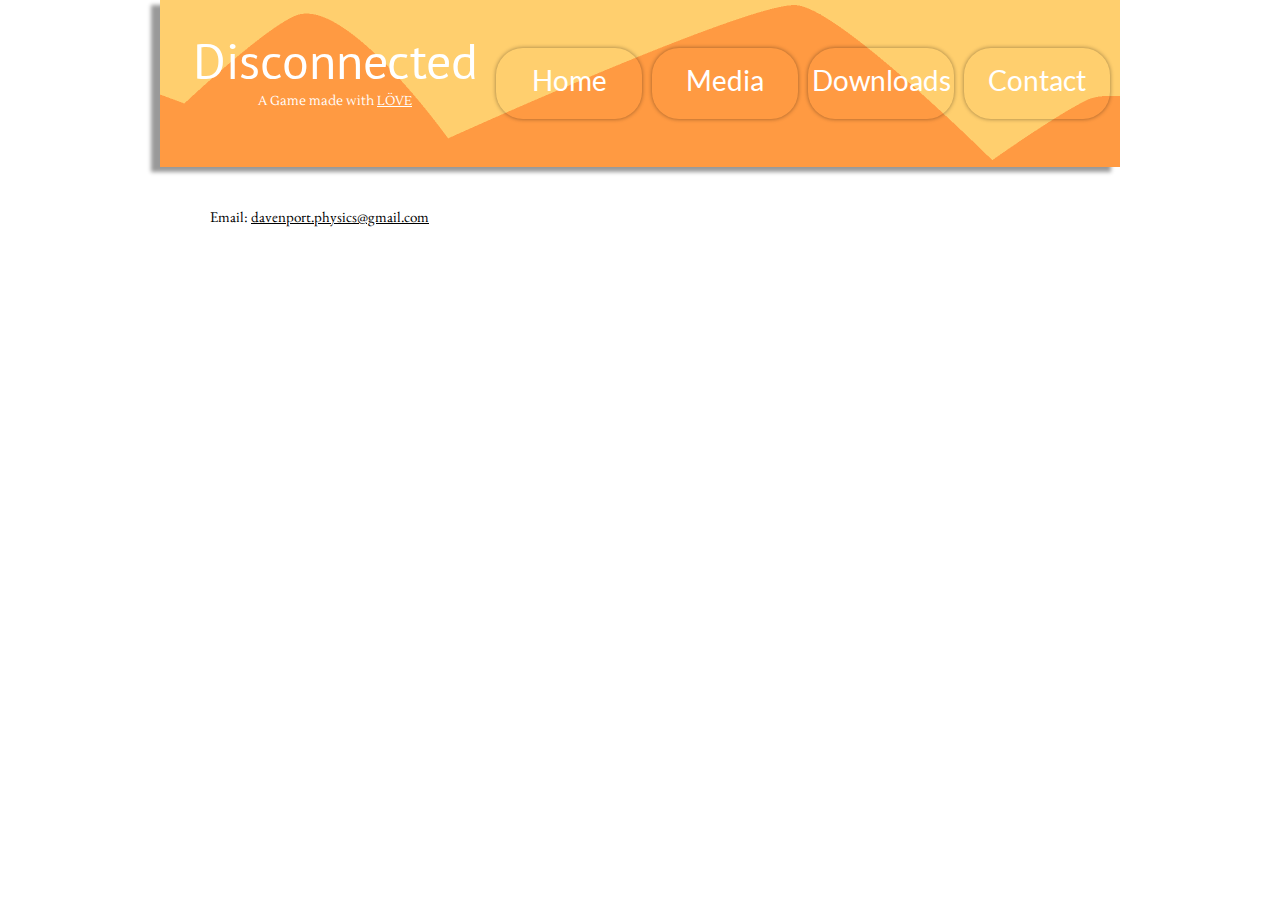
==== contact.html @ 0d212b39 "Added new page and contact information" ====
<!DOCTYPE html>
<html>
<head>
<meta charset="UTF-8">
<title>Contact</title>
<meta name="referrer" content="same-origin">
<meta name="viewport" content="width=960">
<style>@font-face{font-family:"PT Sans";src:url('css/PT_Sans-Web-Regular.woff2') format('woff2'),url('css/PT_Sans-Web-Regular.woff') format('woff');font-weight:400}@font-face{font-family:"Lustria";src:url('css/Lustria-Regular.woff2') format('woff2'),url('css/Lustria-Regular.woff') format('woff');font-weight:400}@font-face{font-family:"Lato";src:url('css/Lato-Regular.woff2') format('woff2'),url('css/Lato-Regular.woff') format('woff');font-weight:400}@font-face{font-family:"EB Garamond";src:url('css/EBGaramond-Regular.woff2') format('woff2'),url('css/EBGaramond-Regular.woff') format('woff');font-weight:400}body,div{font-size:0}p, span,h1,h2,h3,h4,h5,h6{margin:0;word-spacing:normal;word-wrap:break-word;-ms-word-wrap:break-word;pointer-events:auto}sup{font-size:inherit;vertical-align:baseline;position:relative;top:-0.4em}sub{font-size:inherit;vertical-align:baseline;position:relative;top:0.4em}ul{display:block;word-spacing:normal;word-wrap:break-word;list-style-type:none;padding:0;margin:0;-moz-padding-start:0;-khtml-padding-start:0;-webkit-padding-start:0;-o-padding-start:0;-padding-start:0;-webkit-margin-before:0;-webkit-margin-after:0}li{display:block}li p{-webkit-touch-callout:none;-webkit-user-select:none;-khtml-user-select::none;-moz-user-select:none;-ms-user-select:none;-o-user-select:none;user-select:none}form{display:inline-block}a{text-decoration:inherit;color:inherit;-webkit-tap-highlight-color:rgba(0,0,0,0)}textarea{resize:none}.shm-l{float:left;clear:left}.shm-r{float:right;clear:right}.whitespacefix{word-spacing:-1px}video:not(#vbk):not(.videoinline){width:100%;max-width:900px}video:-webkit-full-screen{max-width:100% !important}video:-moz-full-screen{max-width:100% !important}video:-ms-fullscreen{max-width:100% !important}video:fullscreen{max-width:100% !important}.player1.fullscreen1-active video{max-width:100% !important}html{font-family:sans-serif;-ms-text-size-adjust:100%;-webkit-text-size-adjust:100%}body{margin:0}audio,video{display:inline-block;vertical-align:baseline}audio:not([controls]){display:none;height:0}[hidden],template{display:none}a{background:0 0}a:active,a:hover{outline:0}b,strong{font-weight:700}dfn{font-style:italic}h1,h2,h3,h4,h5,h6{font-size:1em;line-height:1;margin:0em 0}img{border:0}svg:not(:root){overflow:hidden}button,input,optgroup,select,textarea{color:inherit;font:inherit;margin:0}button{overflow:visible}button,select{text-transform:none}button,html input[type=button],input[type=submit]{-webkit-appearance:button;cursor:pointer;box-sizing:border-box;white-space: normal}input[type=text],input[type=password],textarea{-webkit-appearance:none;appearance: none;box-sizing:border-box}button[disabled],html input[disabled]{cursor:default}button::-moz-focus-inner,input::-moz-focus-inner{border:0;padding:0}input{line-height:normal}input[type=checkbox],input[type=radio]{box-sizing:border-box;padding:0}input[type=number]::-webkit-inner-spin-button,input[type=number]::-webkit-outer-spin-button{height:auto}input[type=search]{-webkit-appearance:textfield;-moz-box-sizing:content-box;-webkit-box-sizing:content-box;box-sizing:content-box}input[type=search]::-webkit-search-cancel-button,input[type=search]::-webkit-search-decoration{-webkit-appearance:none}textarea{overflow:auto;box-sizing:border-box;border-color:#ddd}optgroup{font-weight:700}table{border-collapse:collapse;border-spacing:0}td,th{padding:0}
html { -webkit-font-smoothing: antialiased; -moz-osx-font-smoothing: grayscale; }.menu-content{cursor:pointer;position:relative}li{-webkit-tap-highlight-color:rgba(0,0,0,0)}
#b{background-color:#fff}.ps28{position:relative;margin-top:0}.v16{display:block;*display:block;zoom:1;vertical-align:top}.s37{pointer-events:none;min-width:960px;width:960px;margin-left:auto;margin-right:auto}.v17{display:inline-block;*display:inline;zoom:1;vertical-align:top}.ps29{position:relative;margin-left:0;margin-top:0}.s38{min-width:960px;width:960px;min-height:167px}.c24{z-index:1;border:0;background-image:url(images/background-960.png);background-color:#404040;background-repeat:no-repeat;background-position:50% 50%;background-size:960px 167px;background-clip:padding-box;box-shadow:-9px 5px 4px rgba(0,0,0,.40)}.ps30{position:relative;margin-left:20px;margin-top:28px}.s39{min-width:930px;width:930px;min-height:130px}.v18{display:inline-block;*display:inline;zoom:1;vertical-align:top;overflow:hidden}.s40{min-width:310px;width:310px;min-height:130px;height:130px}.c26{z-index:2;pointer-events:auto}.p5{padding-top:0;text-indent:0;padding-bottom:0;padding-right:0;text-align:center}.f21{font-family:"PT Sans";font-size:50px;font-weight:400;font-style:normal;text-decoration:none;text-transform:none;color:#fff;background-color:initial;line-height:65px;letter-spacing:normal;text-shadow:none}.f22{font-family:Lustria;font-size:13px;font-weight:400;font-style:normal;text-decoration:none;text-transform:none;color:#fff;background-color:initial;line-height:16px;letter-spacing:normal;text-shadow:none}.f23{font-family:Lustria;font-size:13px;font-weight:400;font-style:normal;text-decoration:underline;text-transform:none;color:#fff;background-color:initial;line-height:16px;letter-spacing:normal;text-shadow:none}.v19{display:inline-block;*display:inline;zoom:1;vertical-align:top;overflow:visible}.ps31{position:relative;margin-left:6px;margin-top:20px}.s41{min-width:614px;width:614px;min-height:71px;height:71px}.c27{z-index:3;pointer-events:auto}.v20{display:inline-block;*display:inline-block;zoom:1;vertical-align:top}.m4{padding:0px 0px 0px 0px}.ml4{outline:0}.s42{min-width:146px;width:146px;min-height:71px;height:71px}.mcv4{display:inline-block}.s43{min-width:146px;width:146px;min-height:71px}.c28{pointer-events:none;border:0;-webkit-border-radius:27px;-moz-border-radius:27px;border-radius:27px;background-color:transparent;box-shadow:0 0 4px rgba(0,0,0,.40)}.ps32{position:relative;margin-left:0;margin-top:14px}.s44{min-width:146px;width:146px;min-height:42px;height:42px}.c29{pointer-events:auto}.f24{font-family:Lato;font-size:28px;font-weight:400;font-style:normal;text-decoration:none;text-transform:none;color:#fff;background-color:initial;line-height:37px;letter-spacing:normal;text-shadow:none}.ps33{position:relative;margin-left:10px;margin-top:0}.ps34{position:relative;margin-left:50px;margin-top:36px}.s45{min-width:600px;width:600px;min-height:54px;height:54px}.c30{z-index:4;pointer-events:auto}.p6{padding-top:0;padding-bottom:0;text-align:left;text-indent:0;padding-right:0}.f25{font-family:"EB Garamond";font-size:15px;font-weight:400;font-style:normal;text-decoration:none;text-transform:none;color:#000;background-color:initial;line-height:27px;letter-spacing:normal;text-shadow:none}.f26{font-family:"EB Garamond";font-size:15px;font-weight:400;font-style:normal;text-decoration:underline;text-transform:none;color:#000;background-color:initial;line-height:27px;letter-spacing:normal;text-shadow:none}.menu-device{background-color:rgb(0,0,0);display:none}@media (-webkit-min-device-pixel-ratio:2), (min-resolution:192dpi) {.c24{background-image:url(images/background-1920.png);background-size:960px 167px}}</style>
<link rel="shortcut icon" type="image/x-icon" href="favicon.ico">
<link rel="apple-touch-icon" sizes="180x180" href="apple-touch-icon.png">
<meta name="msapplication-TileImage" content="mstile-144x144.png">
<link rel="manifest" href="site.webmanifest">
<link as="style" onload="this.onload=null;this.rel='stylesheet'" rel="preload" href="css/site.20181105225024.css">
<noscript><link rel="stylesheet" href="css/site.20181105225024.css"></noscript>
<!--[if lte IE 7]>
<link rel="stylesheet" href="css/site.20181105225024-lteIE7.css" type="text/css">
<![endif]-->
<script>!function(e){var t=!1;try{t=e.document.createElement("link").relList.supports("preload")}catch(e){}if(!t)for(var n=e.document.getElementsByTagName("link"),l=0;l<n.length;l++){var a=n[l];"preload"===a.rel&&"style"===a.getAttribute("as")&&function(e){function t(){e.media="all"}e.addEventListener("load",t),setTimeout(function(){e.rel="stylesheet",e.media="nl x"}),setTimeout(t,3e3)}(a)}}(this);
</script>
</head>
<body id="b">
<div class="ps28 v16 s37">
<div class="v17 ps29 s38 c24">
<div class="v17 ps30 s39 c25">
<div class="v18 ps29 s40 c26">
<h1 class="p5 f21">Disconnected</h1>
<p class="p5 f22">A Game made with <span class="f23"><a target="_blank" href="https://love2d.org" rel="noopener">L&Ouml;VE</a></span></p>
</div>
<div class="v19 ps31 s41 c27">
<ul class="menu-dropdown v20 ps29 s41 m4" id="m1">
<li class="v17 ps29 s42 mit4">
<a class="ml4" href="./"><div class="menu-content mcv4"><div class="v17 ps29 s43 c28"><div class="v18 ps32 s44 c29"><p class="p5 f24">Home</p></div></div></div></a>
</li>
<li class="v17 ps33 s42 mit4">
<a class="ml4" href="media.html"><div class="menu-content mcv4"><div class="v17 ps29 s43 c28"><div class="v18 ps32 s44 c29"><p class="p5 f24">Media</p></div></div></div></a>
</li>
<li class="v17 ps33 s42 mit4">
<a class="ml4" href="downloads.html"><div class="menu-content mcv4"><div class="v17 ps29 s43 c28"><div class="v18 ps32 s44 c29"><p class="p5 f24">Downloads</p></div></div></div></a>
</li>
<li class="v17 ps33 s42 mit4">
<a class="ml4" href="#"><div class="menu-content mcv4"><div class="v17 ps29 s43 c28"><div class="v18 ps32 s44 c29"><p class="p5 f24">Contact</p></div></div></div></a>
</li>
</ul>
</div>
</div>
</div>
<div class="v18 ps34 s45 c30">
<p class="p6 f25">Email: <span class="f26"><a href="javascript:em1();">davenport.physics@gmail.com</a></span></p>
</div>
</div>
<script>!function(){var s=["js/jquery.js","js/jqueryui.js","js/menu.js","js/menu-dropdown-animations.min.js","js/menu-dropdown.20181105225024.js","js/contact.20181105225024.js"],n={},j=0,e=function(e){var o=new XMLHttpRequest;o.open("GET",s[e],!0),o.onload=function(){if(n[e]=o.responseText,6==++j)for(var t in s){var i=document.createElement("script");i.textContent=n[t],document.body.appendChild(i)}},o.send()};for(var o in s)e(o)}();
</script>
<script type="text/javascript">
var ver=RegExp(/Mozilla\/5\.0 \(Linux; .; Android ([\d.]+)/).exec(navigator.userAgent);if(ver&&parseFloat(ver[1])<5){document.getElementsByTagName('body')[0].className+=' whitespacefix';}
</script>
</body>
</html>
---- css/site.20181105225024.css ----
.menu-content{cursor:pointer;position:relative}li{-webkit-tap-highlight-color:rgba(0,0,0,0)}
@font-face{font-family:"PT Sans";src:url('PT_Sans-Web-Regular.woff2') format('woff2'),url('PT_Sans-Web-Regular.woff') format('woff');font-weight:400}@font-face{font-family:"Lustria";src:url('Lustria-Regular.woff2') format('woff2'),url('Lustria-Regular.woff') format('woff');font-weight:400}@font-face{font-family:"Lato";src:url('Lato-Regular.woff2') format('woff2'),url('Lato-Regular.woff') format('woff');font-weight:400}@font-face{font-family:"EB Garamond";src:url('EBGaramond-Regular.woff2') format('woff2'),url('EBGaramond-Regular.woff') format('woff');font-weight:400}.menu-device{background-color:rgb(0,0,0);display:none}.slick-slider { position: relative; display: block; box-sizing: border-box; -moz-box-sizing: border-box; -webkit-touch-callout: none; -webkit-user-select: none; -khtml-user-select: none; -moz-user-select: none; -ms-touch-action: pan-y; touch-action: pan-y; -ms-touch-action: none; -webkit-tap-highlight-color: transparent; }
.slick-list { position: relative; overflow: hidden; display: block; margin: 0; padding: 0; }
.slick-list:focus { outline: none; }
.slick-loading .slick-list { background: white url("ajax-loader.gif") center center no-repeat; }
.slick-list.dragging { cursor: pointer; cursor: hand; }
.slick-slider .slick-list, .slick-track, .slick-slide, .slick-slide img { -webkit-transform: translate(0, 0); -moz-transform: translate(0, 0); -ms-transform: translate(0, 0); -o-transform: translate(0, 0); transform: translate(0, 0); }
.slick-track { position: relative; left: 0; top: 0; display: block; zoom: 1; }
.slick-track:before, .slick-track:after { content: ""; display: table; }
.slick-track:after { clear: both; }
.slick-loading .slick-track { visibility: hidden; }
.slick-slide { float: left; height: 100%; min-height: 1px; display: none; }
.slick-slide img { display: block; }
.slick-slide.slick-loading img { display: none; }
.slick-slide.dragging img { pointer-events: none; }
.slick-initialized .slick-slide { display: block; visibility: visible !important; }
.slick-loading .slick-slide { visibility: hidden; }
.slick-vertical .slick-slide { display: block; height: auto; border: 1px solid transparent; }
@font-face { font-family: "slick"; src: url("slick.eot"); src: url("slick.eot?#iefix") format("embedded-opentype"), url("slick.woff") format("woff"), url("slick.ttf") format("truetype"), url("slick.svg#slick") format("svg"); font-weight: normal; font-style: normal; }
.slick-prev:before { content: "\2190"; }
.slick-next:before { content: "\2192"; }
.slick-prev, .slick-next { position: absolute; display: block; line-height: 0; font-size: 0; cursor: pointer; background: transparent; color: transparent; top: 50%; padding: 0; border: none; outline: none; visibility: visible !important; }
.slick-prev:hover, .slick-prev:focus, .slick-next:hover, .slick-next:focus { outline: none; background: transparent; color: transparent; }
.slick-prev:hover:before, .slick-prev:focus:before, .slick-next:hover:before, .slick-next:focus:before { opacity: 1; }
.slick-prev.slick-disabled:before, .slick-next.slick-disabled:before { opacity: 0.25; }
.slick-prev:before, .slick-next:before { font-family: "slick"; line-height: 1; -webkit-font-smoothing: antialiased; -moz-osx-font-smoothing: grayscale; }
.slick-dots { position: absolute; list-style: none; display: block; text-align: center; padding: 0; width: 100%; visibility: visible; }
.slick-dots li { position: relative; display: inline-block; padding: 0; cursor: pointer; }
.slick-dots li button:hover, .slick-dots li button:focus { outline: none; }
.slick-dots li button:hover:before, .slick-dots li button:focus:before { opacity: 1; }
.slick-dots li button { border: 0; background: transparent; display: block; outline: none; line-height: 0; font-size: 0; color: transparent; padding: 5px; cursor: pointer; }
.slick-dots li button:before { position: absolute; top: 0; left: 0; content: "\2022"; font-family: "slick"; text-align: center; color: black; opacity: 0.25; -webkit-font-smoothing: antialiased; -moz-osx-font-smoothing: grayscale; }
[dir="rtl"] .slick-slide {float: right;}
[dir="rtl"] .slick-next:before {content: "\2190";}
[dir="rtl"] .slick-prev:before {content: "\2192";}
.slider img { width: 100%; }
.menu-device{background-color:rgb(0,0,0);display:none}.menu-device{background-color:rgb(0,0,0);display:none}.menu-device{background-color:rgb(0,0,0);display:none}
---- css/site.20181105225024.css ----
.menu-content{cursor:pointer;position:relative}li{-webkit-tap-highlight-color:rgba(0,0,0,0)}
@font-face{font-family:"PT Sans";src:url('PT_Sans-Web-Regular.woff2') format('woff2'),url('PT_Sans-Web-Regular.woff') format('woff');font-weight:400}@font-face{font-family:"Lustria";src:url('Lustria-Regular.woff2') format('woff2'),url('Lustria-Regular.woff') format('woff');font-weight:400}@font-face{font-family:"Lato";src:url('Lato-Regular.woff2') format('woff2'),url('Lato-Regular.woff') format('woff');font-weight:400}@font-face{font-family:"EB Garamond";src:url('EBGaramond-Regular.woff2') format('woff2'),url('EBGaramond-Regular.woff') format('woff');font-weight:400}.menu-device{background-color:rgb(0,0,0);display:none}.slick-slider { position: relative; display: block; box-sizing: border-box; -moz-box-sizing: border-box; -webkit-touch-callout: none; -webkit-user-select: none; -khtml-user-select: none; -moz-user-select: none; -ms-touch-action: pan-y; touch-action: pan-y; -ms-touch-action: none; -webkit-tap-highlight-color: transparent; }
.slick-list { position: relative; overflow: hidden; display: block; margin: 0; padding: 0; }
.slick-list:focus { outline: none; }
.slick-loading .slick-list { background: white url("ajax-loader.gif") center center no-repeat; }
.slick-list.dragging { cursor: pointer; cursor: hand; }
.slick-slider .slick-list, .slick-track, .slick-slide, .slick-slide img { -webkit-transform: translate(0, 0); -moz-transform: translate(0, 0); -ms-transform: translate(0, 0); -o-transform: translate(0, 0); transform: translate(0, 0); }
.slick-track { position: relative; left: 0; top: 0; display: block; zoom: 1; }
.slick-track:before, .slick-track:after { content: ""; display: table; }
.slick-track:after { clear: both; }
.slick-loading .slick-track { visibility: hidden; }
.slick-slide { float: left; height: 100%; min-height: 1px; display: none; }
.slick-slide img { display: block; }
.slick-slide.slick-loading img { display: none; }
.slick-slide.dragging img { pointer-events: none; }
.slick-initialized .slick-slide { display: block; visibility: visible !important; }
.slick-loading .slick-slide { visibility: hidden; }
.slick-vertical .slick-slide { display: block; height: auto; border: 1px solid transparent; }
@font-face { font-family: "slick"; src: url("slick.eot"); src: url("slick.eot?#iefix") format("embedded-opentype"), url("slick.woff") format("woff"), url("slick.ttf") format("truetype"), url("slick.svg#slick") format("svg"); font-weight: normal; font-style: normal; }
.slick-prev:before { content: "\2190"; }
.slick-next:before { content: "\2192"; }
.slick-prev, .slick-next { position: absolute; display: block; line-height: 0; font-size: 0; cursor: pointer; background: transparent; color: transparent; top: 50%; padding: 0; border: none; outline: none; visibility: visible !important; }
.slick-prev:hover, .slick-prev:focus, .slick-next:hover, .slick-next:focus { outline: none; background: transparent; color: transparent; }
.slick-prev:hover:before, .slick-prev:focus:before, .slick-next:hover:before, .slick-next:focus:before { opacity: 1; }
.slick-prev.slick-disabled:before, .slick-next.slick-disabled:before { opacity: 0.25; }
.slick-prev:before, .slick-next:before { font-family: "slick"; line-height: 1; -webkit-font-smoothing: antialiased; -moz-osx-font-smoothing: grayscale; }
.slick-dots { position: absolute; list-style: none; display: block; text-align: center; padding: 0; width: 100%; visibility: visible; }
.slick-dots li { position: relative; display: inline-block; padding: 0; cursor: pointer; }
.slick-dots li button:hover, .slick-dots li button:focus { outline: none; }
.slick-dots li button:hover:before, .slick-dots li button:focus:before { opacity: 1; }
.slick-dots li button { border: 0; background: transparent; display: block; outline: none; line-height: 0; font-size: 0; color: transparent; padding: 5px; cursor: pointer; }
.slick-dots li button:before { position: absolute; top: 0; left: 0; content: "\2022"; font-family: "slick"; text-align: center; color: black; opacity: 0.25; -webkit-font-smoothing: antialiased; -moz-osx-font-smoothing: grayscale; }
[dir="rtl"] .slick-slide {float: right;}
[dir="rtl"] .slick-next:before {content: "\2190";}
[dir="rtl"] .slick-prev:before {content: "\2192";}
.slider img { width: 100%; }
.menu-device{background-color:rgb(0,0,0);display:none}.menu-device{background-color:rgb(0,0,0);display:none}.menu-device{background-color:rgb(0,0,0);display:none}
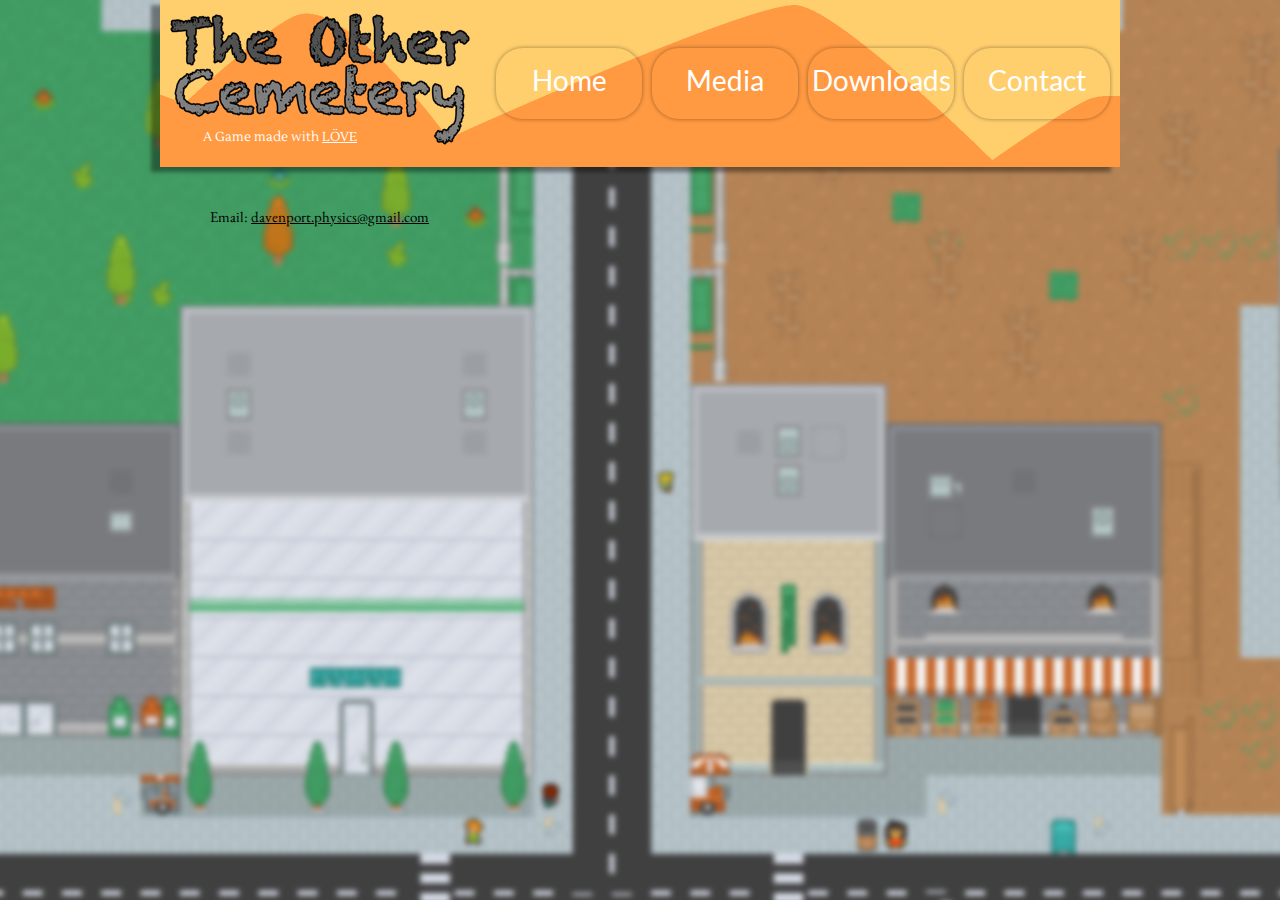
==== commit 966aab51: "New Revamp" ====
--- a/contact.html
+++ b/contact.html
@@ -4,53 +4,62 @@
 <meta charset="UTF-8">
 <title>Contact</title>
 <meta name="referrer" content="same-origin">
+<link rel="canonical" href="https://www.darksectorstudios.com/contact.html">
+<meta name="google-site-verification" content="8741e80587d06430">
 <meta name="viewport" content="width=960">
-<style>@font-face{font-family:"PT Sans";src:url('css/PT_Sans-Web-Regular.woff2') format('woff2'),url('css/PT_Sans-Web-Regular.woff') format('woff');font-weight:400}@font-face{font-family:"Lustria";src:url('css/Lustria-Regular.woff2') format('woff2'),url('css/Lustria-Regular.woff') format('woff');font-weight:400}@font-face{font-family:"Lato";src:url('css/Lato-Regular.woff2') format('woff2'),url('css/Lato-Regular.woff') format('woff');font-weight:400}@font-face{font-family:"EB Garamond";src:url('css/EBGaramond-Regular.woff2') format('woff2'),url('css/EBGaramond-Regular.woff') format('woff');font-weight:400}body,div{font-size:0}p, span,h1,h2,h3,h4,h5,h6{margin:0;word-spacing:normal;word-wrap:break-word;-ms-word-wrap:break-word;pointer-events:auto}sup{font-size:inherit;vertical-align:baseline;position:relative;top:-0.4em}sub{font-size:inherit;vertical-align:baseline;position:relative;top:0.4em}ul{display:block;word-spacing:normal;word-wrap:break-word;list-style-type:none;padding:0;margin:0;-moz-padding-start:0;-khtml-padding-start:0;-webkit-padding-start:0;-o-padding-start:0;-padding-start:0;-webkit-margin-before:0;-webkit-margin-after:0}li{display:block}li p{-webkit-touch-callout:none;-webkit-user-select:none;-khtml-user-select::none;-moz-user-select:none;-ms-user-select:none;-o-user-select:none;user-select:none}form{display:inline-block}a{text-decoration:inherit;color:inherit;-webkit-tap-highlight-color:rgba(0,0,0,0)}textarea{resize:none}.shm-l{float:left;clear:left}.shm-r{float:right;clear:right}.whitespacefix{word-spacing:-1px}video:not(#vbk):not(.videoinline){width:100%;max-width:900px}video:-webkit-full-screen{max-width:100% !important}video:-moz-full-screen{max-width:100% !important}video:-ms-fullscreen{max-width:100% !important}video:fullscreen{max-width:100% !important}.player1.fullscreen1-active video{max-width:100% !important}html{font-family:sans-serif;-ms-text-size-adjust:100%;-webkit-text-size-adjust:100%}body{margin:0}audio,video{display:inline-block;vertical-align:baseline}audio:not([controls]){display:none;height:0}[hidden],template{display:none}a{background:0 0}a:active,a:hover{outline:0}b,strong{font-weight:700}dfn{font-style:italic}h1,h2,h3,h4,h5,h6{font-size:1em;line-height:1;margin:0em 0}img{border:0}svg:not(:root){overflow:hidden}button,input,optgroup,select,textarea{color:inherit;font:inherit;margin:0}button{overflow:visible}button,select{text-transform:none}button,html input[type=button],input[type=submit]{-webkit-appearance:button;cursor:pointer;box-sizing:border-box;white-space: normal}input[type=text],input[type=password],textarea{-webkit-appearance:none;appearance: none;box-sizing:border-box}button[disabled],html input[disabled]{cursor:default}button::-moz-focus-inner,input::-moz-focus-inner{border:0;padding:0}input{line-height:normal}input[type=checkbox],input[type=radio]{box-sizing:border-box;padding:0}input[type=number]::-webkit-inner-spin-button,input[type=number]::-webkit-outer-spin-button{height:auto}input[type=search]{-webkit-appearance:textfield;-moz-box-sizing:content-box;-webkit-box-sizing:content-box;box-sizing:content-box}input[type=search]::-webkit-search-cancel-button,input[type=search]::-webkit-search-decoration{-webkit-appearance:none}textarea{overflow:auto;box-sizing:border-box;border-color:#ddd}optgroup{font-weight:700}table{border-collapse:collapse;border-spacing:0}td,th{padding:0}
+<style>@font-face{font-family:"Lustria";src:url('css/Lustria-Regular.woff2') format('woff2'),url('css/Lustria-Regular.woff') format('woff');font-weight:400}@font-face{font-family:"Lato";src:url('css/Lato-Regular.woff2') format('woff2'),url('css/Lato-Regular.woff') format('woff');font-weight:400}@font-face{font-family:"EB Garamond";src:url('css/EBGaramond-Regular.woff2') format('woff2'),url('css/EBGaramond-Regular.woff') format('woff');font-weight:400}body,div{font-size:0}p, span,h1,h2,h3,h4,h5,h6{margin:0;word-spacing:normal;word-wrap:break-word;-ms-word-wrap:break-word;pointer-events:auto}sup{font-size:inherit;vertical-align:baseline;position:relative;top:-0.4em}sub{font-size:inherit;vertical-align:baseline;position:relative;top:0.4em}ul{display:block;word-spacing:normal;word-wrap:break-word;list-style-type:none;padding:0;margin:0;-moz-padding-start:0;-khtml-padding-start:0;-webkit-padding-start:0;-o-padding-start:0;-padding-start:0;-webkit-margin-before:0;-webkit-margin-after:0}li{display:block}li p{-webkit-touch-callout:none;-webkit-user-select:none;-khtml-user-select::none;-moz-user-select:none;-ms-user-select:none;-o-user-select:none;user-select:none}form{display:inline-block}a{text-decoration:inherit;color:inherit;-webkit-tap-highlight-color:rgba(0,0,0,0)}textarea{resize:none}.shm-l{float:left;clear:left}.shm-r{float:right;clear:right}.whitespacefix{word-spacing:-1px}video:not(#vbk):not(.videoinline){width:100%;max-width:900px}video:-webkit-full-screen{max-width:100% !important}video:-moz-full-screen{max-width:100% !important}video:-ms-fullscreen{max-width:100% !important}video:fullscreen{max-width:100% !important}.player1.fullscreen1-active video{max-width:100% !important}html{font-family:sans-serif;-ms-text-size-adjust:100%;-webkit-text-size-adjust:100%}body{margin:0}audio,video{display:inline-block;vertical-align:baseline}audio:not([controls]){display:none;height:0}[hidden],template{display:none}a{background:0 0}a:active,a:hover{outline:0}b,strong{font-weight:700}dfn{font-style:italic}h1,h2,h3,h4,h5,h6{font-size:1em;line-height:1;margin:0em 0}img{border:0}svg:not(:root){overflow:hidden}button,input,optgroup,select,textarea{color:inherit;font:inherit;margin:0}button{overflow:visible}button,select{text-transform:none}button,html input[type=button],input[type=submit]{-webkit-appearance:button;cursor:pointer;box-sizing:border-box;white-space: normal}input[type=text],input[type=password],textarea{-webkit-appearance:none;appearance: none;box-sizing:border-box}button[disabled],html input[disabled]{cursor:default}button::-moz-focus-inner,input::-moz-focus-inner{border:0;padding:0}input{line-height:normal}input[type=checkbox],input[type=radio]{box-sizing:border-box;padding:0}input[type=number]::-webkit-inner-spin-button,input[type=number]::-webkit-outer-spin-button{height:auto}input[type=search]{-webkit-appearance:textfield;-moz-box-sizing:content-box;-webkit-box-sizing:content-box;box-sizing:content-box}input[type=search]::-webkit-search-cancel-button,input[type=search]::-webkit-search-decoration{-webkit-appearance:none}textarea{overflow:auto;box-sizing:border-box;border-color:#ddd}optgroup{font-weight:700}table{border-collapse:collapse;border-spacing:0}td,th{padding:0}
 html { -webkit-font-smoothing: antialiased; -moz-osx-font-smoothing: grayscale; }.menu-content{cursor:pointer;position:relative}li{-webkit-tap-highlight-color:rgba(0,0,0,0)}
-#b{background-color:#fff}.ps28{position:relative;margin-top:0}.v16{display:block;*display:block;zoom:1;vertical-align:top}.s37{pointer-events:none;min-width:960px;width:960px;margin-left:auto;margin-right:auto}.v17{display:inline-block;*display:inline;zoom:1;vertical-align:top}.ps29{position:relative;margin-left:0;margin-top:0}.s38{min-width:960px;width:960px;min-height:167px}.c24{z-index:1;border:0;background-image:url(images/background-960.png);background-color:#404040;background-repeat:no-repeat;background-position:50% 50%;background-size:960px 167px;background-clip:padding-box;box-shadow:-9px 5px 4px rgba(0,0,0,.40)}.ps30{position:relative;margin-left:20px;margin-top:28px}.s39{min-width:930px;width:930px;min-height:130px}.v18{display:inline-block;*display:inline;zoom:1;vertical-align:top;overflow:hidden}.s40{min-width:310px;width:310px;min-height:130px;height:130px}.c26{z-index:2;pointer-events:auto}.p5{padding-top:0;text-indent:0;padding-bottom:0;padding-right:0;text-align:center}.f21{font-family:"PT Sans";font-size:50px;font-weight:400;font-style:normal;text-decoration:none;text-transform:none;color:#fff;background-color:initial;line-height:65px;letter-spacing:normal;text-shadow:none}.f22{font-family:Lustria;font-size:13px;font-weight:400;font-style:normal;text-decoration:none;text-transform:none;color:#fff;background-color:initial;line-height:16px;letter-spacing:normal;text-shadow:none}.f23{font-family:Lustria;font-size:13px;font-weight:400;font-style:normal;text-decoration:underline;text-transform:none;color:#fff;background-color:initial;line-height:16px;letter-spacing:normal;text-shadow:none}.v19{display:inline-block;*display:inline;zoom:1;vertical-align:top;overflow:visible}.ps31{position:relative;margin-left:6px;margin-top:20px}.s41{min-width:614px;width:614px;min-height:71px;height:71px}.c27{z-index:3;pointer-events:auto}.v20{display:inline-block;*display:inline-block;zoom:1;vertical-align:top}.m4{padding:0px 0px 0px 0px}.ml4{outline:0}.s42{min-width:146px;width:146px;min-height:71px;height:71px}.mcv4{display:inline-block}.s43{min-width:146px;width:146px;min-height:71px}.c28{pointer-events:none;border:0;-webkit-border-radius:27px;-moz-border-radius:27px;border-radius:27px;background-color:transparent;box-shadow:0 0 4px rgba(0,0,0,.40)}.ps32{position:relative;margin-left:0;margin-top:14px}.s44{min-width:146px;width:146px;min-height:42px;height:42px}.c29{pointer-events:auto}.f24{font-family:Lato;font-size:28px;font-weight:400;font-style:normal;text-decoration:none;text-transform:none;color:#fff;background-color:initial;line-height:37px;letter-spacing:normal;text-shadow:none}.ps33{position:relative;margin-left:10px;margin-top:0}.ps34{position:relative;margin-left:50px;margin-top:36px}.s45{min-width:600px;width:600px;min-height:54px;height:54px}.c30{z-index:4;pointer-events:auto}.p6{padding-top:0;padding-bottom:0;text-align:left;text-indent:0;padding-right:0}.f25{font-family:"EB Garamond";font-size:15px;font-weight:400;font-style:normal;text-decoration:none;text-transform:none;color:#000;background-color:initial;line-height:27px;letter-spacing:normal;text-shadow:none}.f26{font-family:"EB Garamond";font-size:15px;font-weight:400;font-style:normal;text-decoration:underline;text-transform:none;color:#000;background-color:initial;line-height:27px;letter-spacing:normal;text-shadow:none}.menu-device{background-color:rgb(0,0,0);display:none}@media (-webkit-min-device-pixel-ratio:2), (min-resolution:192dpi) {.c24{background-image:url(images/background-1920.png);background-size:960px 167px}}</style>
+#b{background-color:#fff;background:#fff url(images/background-notext.png) repeat center top;background-attachment:fixed}.ps28{position:relative;margin-top:0}.v16{display:block;*display:block;zoom:1;vertical-align:top}.s42{pointer-events:none;min-width:960px;width:960px;margin-left:auto;margin-right:auto}.v17{display:inline-block;*display:inline;zoom:1;vertical-align:top}.ps29{position:relative;margin-left:0;margin-top:0}.s43{min-width:960px;width:960px;min-height:167px}.c27{z-index:1;border:0;background-image:url(images/background-960.png);background-color:#404040;background-repeat:no-repeat;background-position:50% 50%;background-size:960px 167px;background-clip:padding-box;box-shadow:-9px 5px 4px rgba(0,0,0,.40)}.ps30{position:relative;margin-left:10px;margin-top:0}.s44{min-width:940px;width:940px;min-height:157px}.s45{min-width:300px;width:300px;min-height:157px}.w4{line-height:0}.s46{min-width:300px;width:300px;min-height:157px;height:157px}.c29{z-index:4;pointer-events:auto}.i7{position:absolute;left:0;width:300px;height:132px;top:13px;border:0}.i8{left:0;width:300px;height:132px;top:13px;display:inline-block}.v18{display:inline-block;*display:inline;zoom:1;vertical-align:top;overflow:hidden}.ps31{position:relative;margin-left:0;margin-top:-28px}.s47{min-width:220px;width:220px;min-height:28px;height:28px}.c30{z-index:2;pointer-events:auto}.p5{padding-top:0;padding-bottom:0;text-align:center;text-indent:0;padding-right:0}.f18{font-family:Lustria;font-size:13px;font-weight:400;font-style:normal;text-decoration:none;text-transform:none;color:#fff;background-color:initial;line-height:16px;letter-spacing:normal;text-shadow:none}.f19{font-family:Lustria;font-size:13px;font-weight:400;font-style:normal;text-decoration:underline;text-transform:none;color:#fff;background-color:initial;line-height:16px;letter-spacing:normal;text-shadow:none}.v19{display:inline-block;*display:inline;zoom:1;vertical-align:top;overflow:visible}.ps32{position:relative;margin-left:26px;margin-top:48px}.s48{min-width:614px;width:614px;min-height:71px;height:71px}.c31{z-index:3;pointer-events:auto}.v20{display:inline-block;*display:inline-block;zoom:1;vertical-align:top}.m4{padding:0px 0px 0px 0px}.ml4{outline:0}.s49{min-width:146px;width:146px;min-height:71px;height:71px}.mcv4{display:inline-block}.s50{min-width:146px;width:146px;min-height:71px}.c32{pointer-events:none;border:0;-webkit-border-radius:27px;-moz-border-radius:27px;border-radius:27px;background-color:transparent;box-shadow:0 0 4px rgba(0,0,0,.40)}.ps33{position:relative;margin-left:0;margin-top:14px}.s51{min-width:146px;width:146px;min-height:42px;height:42px}.c33{pointer-events:auto}.f20{font-family:Lato;font-size:28px;font-weight:400;font-style:normal;text-decoration:none;text-transform:none;color:#fff;background-color:initial;line-height:37px;letter-spacing:normal;text-shadow:none}.ps34{position:relative;margin-left:50px;margin-top:36px}.s52{min-width:600px;width:600px;min-height:54px;height:54px}.c34{z-index:5;pointer-events:auto}.p6{padding-top:0;padding-bottom:0;text-align:left;text-indent:0;padding-right:0}.f21{font-family:"EB Garamond";font-size:15px;font-weight:400;font-style:normal;text-decoration:none;text-transform:none;color:#000;background-color:initial;line-height:27px;letter-spacing:normal;text-shadow:none}.f22{font-family:"EB Garamond";font-size:15px;font-weight:400;font-style:normal;text-decoration:underline;text-transform:none;color:#000;background-color:initial;line-height:27px;letter-spacing:normal;text-shadow:none}.menu-device{background-color:rgb(0,0,0);display:none}@media (-webkit-min-device-pixel-ratio:2), (min-resolution:192dpi) {.c27{background-image:url(images/background-1920.png);background-size:960px 167px}}</style>
 <link rel="shortcut icon" type="image/x-icon" href="favicon.ico">
 <link rel="apple-touch-icon" sizes="180x180" href="apple-touch-icon.png">
 <meta name="msapplication-TileImage" content="mstile-144x144.png">
 <link rel="manifest" href="site.webmanifest">
-<link as="style" onload="this.onload=null;this.rel='stylesheet'" rel="preload" href="css/site.20181105225024.css">
-<noscript><link rel="stylesheet" href="css/site.20181105225024.css"></noscript>
+<link as="style" onload="this.onload=null;this.rel='stylesheet'" rel="preload" href="css/site.20181117125553.css">
+<noscript><link rel="stylesheet" href="css/site.20181117125553.css"></noscript>
 <!--[if lte IE 7]>
-<link rel="stylesheet" href="css/site.20181105225024-lteIE7.css" type="text/css">
+<link rel="stylesheet" href="css/site.20181117125553-lteIE7.css" type="text/css">
 <![endif]-->
 <script>!function(e){var t=!1;try{t=e.document.createElement("link").relList.supports("preload")}catch(e){}if(!t)for(var n=e.document.getElementsByTagName("link"),l=0;l<n.length;l++){var a=n[l];"preload"===a.rel&&"style"===a.getAttribute("as")&&function(e){function t(){e.media="all"}e.addEventListener("load",t),setTimeout(function(){e.rel="stylesheet",e.media="nl x"}),setTimeout(t,3e3)}(a)}}(this);
 </script>
 </head>
 <body id="b">
-<div class="ps28 v16 s37">
-<div class="v17 ps29 s38 c24">
-<div class="v17 ps30 s39 c25">
-<div class="v18 ps29 s40 c26">
-<h1 class="p5 f21">Disconnected</h1>
-<p class="p5 f22">A Game made with <span class="f23"><a target="_blank" href="https://love2d.org" rel="noopener">L&Ouml;VE</a></span></p>
+<div class="ps28 v16 s42">
+<div class="v17 ps29 s43 c27">
+<div class="v17 ps30 s44 c28">
+<div class="v17 ps29 s45 w4">
+<div class="v17 ps29 s46 c29">
+<picture class="i8">
+<source srcset="images/startmenutext-300.png 1x, images/startmenutext-600.png 2x">
+<img src="images/startmenutext-300.png" alt="" class="js6 i7">
+</picture>
 </div>
-<div class="v19 ps31 s41 c27">
-<ul class="menu-dropdown v20 ps29 s41 m4" id="m1">
-<li class="v17 ps29 s42 mit4">
-<a class="ml4" href="./"><div class="menu-content mcv4"><div class="v17 ps29 s43 c28"><div class="v18 ps32 s44 c29"><p class="p5 f24">Home</p></div></div></div></a>
+<div class="v18 ps31 s47 c30">
+<p class="p5 f18">A Game made with <span class="f19"><a target="_blank" href="https://love2d.org" rel="noopener">L&Ouml;VE</a></span></p>
+</div>
+</div>
+<div class="v19 ps32 s48 c31">
+<ul class="menu-dropdown v20 ps29 s48 m4" id="m1">
+<li class="v17 ps29 s49 mit4">
+<a class="ml4" href="./"><div class="menu-content mcv4"><div class="v17 ps29 s50 c32"><div class="v18 ps33 s51 c33"><p class="p5 f20">Home</p></div></div></div></a>
 </li>
-<li class="v17 ps33 s42 mit4">
-<a class="ml4" href="media.html"><div class="menu-content mcv4"><div class="v17 ps29 s43 c28"><div class="v18 ps32 s44 c29"><p class="p5 f24">Media</p></div></div></div></a>
+<li class="v17 ps30 s49 mit4">
+<a class="ml4" href="media.html"><div class="menu-content mcv4"><div class="v17 ps29 s50 c32"><div class="v18 ps33 s51 c33"><p class="p5 f20">Media</p></div></div></div></a>
 </li>
-<li class="v17 ps33 s42 mit4">
-<a class="ml4" href="downloads.html"><div class="menu-content mcv4"><div class="v17 ps29 s43 c28"><div class="v18 ps32 s44 c29"><p class="p5 f24">Downloads</p></div></div></div></a>
+<li class="v17 ps30 s49 mit4">
+<a class="ml4" href="downloads.html"><div class="menu-content mcv4"><div class="v17 ps29 s50 c32"><div class="v18 ps33 s51 c33"><p class="p5 f20">Downloads</p></div></div></div></a>
 </li>
-<li class="v17 ps33 s42 mit4">
-<a class="ml4" href="#"><div class="menu-content mcv4"><div class="v17 ps29 s43 c28"><div class="v18 ps32 s44 c29"><p class="p5 f24">Contact</p></div></div></div></a>
+<li class="v17 ps30 s49 mit4">
+<a class="ml4" href="#"><div class="menu-content mcv4"><div class="v17 ps29 s50 c32"><div class="v18 ps33 s51 c33"><p class="p5 f20">Contact</p></div></div></div></a>
 </li>
 </ul>
 </div>
 </div>
 </div>
-<div class="v18 ps34 s45 c30">
-<p class="p6 f25">Email: <span class="f26"><a href="javascript:em1();">davenport.physics@gmail.com</a></span></p>
+<div class="v18 ps34 s52 c34">
+<p class="p6 f21">Email: <span class="f22"><a href="javascript:em1();">davenport.physics@gmail.com</a></span></p>
 </div>
 </div>
-<script>!function(){var s=["js/jquery.js","js/jqueryui.js","js/menu.js","js/menu-dropdown-animations.min.js","js/menu-dropdown.20181105225024.js","js/contact.20181105225024.js"],n={},j=0,e=function(e){var o=new XMLHttpRequest;o.open("GET",s[e],!0),o.onload=function(){if(n[e]=o.responseText,6==++j)for(var t in s){var i=document.createElement("script");i.textContent=n[t],document.body.appendChild(i)}},o.send()};for(var o in s)e(o)}();
+<script>!function(){var s=["js/jquery.js","js/jqueryui.js","js/menu.js","js/menu-dropdown-animations.min.js","js/menu-dropdown.20181117125553.js","js/contact.20181117125553.js"],n={},j=0,e=function(e){var o=new XMLHttpRequest;o.open("GET",s[e],!0),o.onload=function(){if(n[e]=o.responseText,6==++j)for(var t in s){var i=document.createElement("script");i.textContent=n[t],document.body.appendChild(i)}},o.send()};for(var o in s)e(o)}();
 </script>
 <script type="text/javascript">
 var ver=RegExp(/Mozilla\/5\.0 \(Linux; .; Android ([\d.]+)/).exec(navigator.userAgent);if(ver&&parseFloat(ver[1])<5){document.getElementsByTagName('body')[0].className+=' whitespacefix';}
--- a/css/site.20181117125553.css
+++ b/css/site.20181117125553.css
@@ -0,0 +1,37 @@
+.menu-content{cursor:pointer;position:relative}li{-webkit-tap-highlight-color:rgba(0,0,0,0)}
+@font-face{font-family:"Lustria";src:url('Lustria-Regular.woff2') format('woff2'),url('Lustria-Regular.woff') format('woff');font-weight:400}@font-face{font-family:"Lato";src:url('Lato-Regular.woff2') format('woff2'),url('Lato-Regular.woff') format('woff');font-weight:400}@font-face{font-family:"EB Garamond";src:url('EBGaramond-Regular.woff2') format('woff2'),url('EBGaramond-Regular.woff') format('woff');font-weight:400}.menu-device{background-color:rgb(0,0,0);display:none}.slick-slider { position: relative; display: block; box-sizing: border-box; -moz-box-sizing: border-box; -webkit-touch-callout: none; -webkit-user-select: none; -khtml-user-select: none; -moz-user-select: none; -ms-touch-action: pan-y; touch-action: pan-y; -ms-touch-action: none; -webkit-tap-highlight-color: transparent; }
+.slick-list { position: relative; overflow: hidden; display: block; margin: 0; padding: 0; }
+.slick-list:focus { outline: none; }
+.slick-loading .slick-list { background: white url("ajax-loader.gif") center center no-repeat; }
+.slick-list.dragging { cursor: pointer; cursor: hand; }
+.slick-slider .slick-list, .slick-track, .slick-slide, .slick-slide img { -webkit-transform: translate(0, 0); -moz-transform: translate(0, 0); -ms-transform: translate(0, 0); -o-transform: translate(0, 0); transform: translate(0, 0); }
+.slick-track { position: relative; left: 0; top: 0; display: block; zoom: 1; }
+.slick-track:before, .slick-track:after { content: ""; display: table; }
+.slick-track:after { clear: both; }
+.slick-loading .slick-track { visibility: hidden; }
+.slick-slide { float: left; height: 100%; min-height: 1px; display: none; }
+.slick-slide img { display: block; }
+.slick-slide.slick-loading img { display: none; }
+.slick-slide.dragging img { pointer-events: none; }
+.slick-initialized .slick-slide { display: block; visibility: visible !important; }
+.slick-loading .slick-slide { visibility: hidden; }
+.slick-vertical .slick-slide { display: block; height: auto; border: 1px solid transparent; }
+@font-face { font-family: "slick"; src: url("slick.eot"); src: url("slick.eot?#iefix") format("embedded-opentype"), url("slick.woff") format("woff"), url("slick.ttf") format("truetype"), url("slick.svg#slick") format("svg"); font-weight: normal; font-style: normal; }
+.slick-prev:before { content: "\2190"; }
+.slick-next:before { content: "\2192"; }
+.slick-prev, .slick-next { position: absolute; display: block; line-height: 0; font-size: 0; cursor: pointer; background: transparent; color: transparent; top: 50%; padding: 0; border: none; outline: none; visibility: visible !important; }
+.slick-prev:hover, .slick-prev:focus, .slick-next:hover, .slick-next:focus { outline: none; background: transparent; color: transparent; }
+.slick-prev:hover:before, .slick-prev:focus:before, .slick-next:hover:before, .slick-next:focus:before { opacity: 1; }
+.slick-prev.slick-disabled:before, .slick-next.slick-disabled:before { opacity: 0.25; }
+.slick-prev:before, .slick-next:before { font-family: "slick"; line-height: 1; -webkit-font-smoothing: antialiased; -moz-osx-font-smoothing: grayscale; }
+.slick-dots { position: absolute; list-style: none; display: block; text-align: center; padding: 0; width: 100%; visibility: visible; }
+.slick-dots li { position: relative; display: inline-block; padding: 0; cursor: pointer; }
+.slick-dots li button:hover, .slick-dots li button:focus { outline: none; }
+.slick-dots li button:hover:before, .slick-dots li button:focus:before { opacity: 1; }
+.slick-dots li button { border: 0; background: transparent; display: block; outline: none; line-height: 0; font-size: 0; color: transparent; padding: 5px; cursor: pointer; }
+.slick-dots li button:before { position: absolute; top: 0; left: 0; content: "\2022"; font-family: "slick"; text-align: center; color: black; opacity: 0.25; -webkit-font-smoothing: antialiased; -moz-osx-font-smoothing: grayscale; }
+[dir="rtl"] .slick-slide {float: right;}
+[dir="rtl"] .slick-next:before {content: "\2190";}
+[dir="rtl"] .slick-prev:before {content: "\2192";}
+.slider img { width: 100%; }
+.menu-device{background-color:rgb(0,0,0);display:none}@font-face{font-family:"PT Sans";src:url('PT_Sans-Web-Regular.woff2') format('woff2'),url('PT_Sans-Web-Regular.woff') format('woff');font-weight:400}.menu-device{background-color:rgb(0,0,0);display:none}.menu-device{background-color:rgb(0,0,0);display:none}--- a/css/site.20181117125553.css
+++ b/css/site.20181117125553.css
@@ -0,0 +1,37 @@
+.menu-content{cursor:pointer;position:relative}li{-webkit-tap-highlight-color:rgba(0,0,0,0)}
+@font-face{font-family:"Lustria";src:url('Lustria-Regular.woff2') format('woff2'),url('Lustria-Regular.woff') format('woff');font-weight:400}@font-face{font-family:"Lato";src:url('Lato-Regular.woff2') format('woff2'),url('Lato-Regular.woff') format('woff');font-weight:400}@font-face{font-family:"EB Garamond";src:url('EBGaramond-Regular.woff2') format('woff2'),url('EBGaramond-Regular.woff') format('woff');font-weight:400}.menu-device{background-color:rgb(0,0,0);display:none}.slick-slider { position: relative; display: block; box-sizing: border-box; -moz-box-sizing: border-box; -webkit-touch-callout: none; -webkit-user-select: none; -khtml-user-select: none; -moz-user-select: none; -ms-touch-action: pan-y; touch-action: pan-y; -ms-touch-action: none; -webkit-tap-highlight-color: transparent; }
+.slick-list { position: relative; overflow: hidden; display: block; margin: 0; padding: 0; }
+.slick-list:focus { outline: none; }
+.slick-loading .slick-list { background: white url("ajax-loader.gif") center center no-repeat; }
+.slick-list.dragging { cursor: pointer; cursor: hand; }
+.slick-slider .slick-list, .slick-track, .slick-slide, .slick-slide img { -webkit-transform: translate(0, 0); -moz-transform: translate(0, 0); -ms-transform: translate(0, 0); -o-transform: translate(0, 0); transform: translate(0, 0); }
+.slick-track { position: relative; left: 0; top: 0; display: block; zoom: 1; }
+.slick-track:before, .slick-track:after { content: ""; display: table; }
+.slick-track:after { clear: both; }
+.slick-loading .slick-track { visibility: hidden; }
+.slick-slide { float: left; height: 100%; min-height: 1px; display: none; }
+.slick-slide img { display: block; }
+.slick-slide.slick-loading img { display: none; }
+.slick-slide.dragging img { pointer-events: none; }
+.slick-initialized .slick-slide { display: block; visibility: visible !important; }
+.slick-loading .slick-slide { visibility: hidden; }
+.slick-vertical .slick-slide { display: block; height: auto; border: 1px solid transparent; }
+@font-face { font-family: "slick"; src: url("slick.eot"); src: url("slick.eot?#iefix") format("embedded-opentype"), url("slick.woff") format("woff"), url("slick.ttf") format("truetype"), url("slick.svg#slick") format("svg"); font-weight: normal; font-style: normal; }
+.slick-prev:before { content: "\2190"; }
+.slick-next:before { content: "\2192"; }
+.slick-prev, .slick-next { position: absolute; display: block; line-height: 0; font-size: 0; cursor: pointer; background: transparent; color: transparent; top: 50%; padding: 0; border: none; outline: none; visibility: visible !important; }
+.slick-prev:hover, .slick-prev:focus, .slick-next:hover, .slick-next:focus { outline: none; background: transparent; color: transparent; }
+.slick-prev:hover:before, .slick-prev:focus:before, .slick-next:hover:before, .slick-next:focus:before { opacity: 1; }
+.slick-prev.slick-disabled:before, .slick-next.slick-disabled:before { opacity: 0.25; }
+.slick-prev:before, .slick-next:before { font-family: "slick"; line-height: 1; -webkit-font-smoothing: antialiased; -moz-osx-font-smoothing: grayscale; }
+.slick-dots { position: absolute; list-style: none; display: block; text-align: center; padding: 0; width: 100%; visibility: visible; }
+.slick-dots li { position: relative; display: inline-block; padding: 0; cursor: pointer; }
+.slick-dots li button:hover, .slick-dots li button:focus { outline: none; }
+.slick-dots li button:hover:before, .slick-dots li button:focus:before { opacity: 1; }
+.slick-dots li button { border: 0; background: transparent; display: block; outline: none; line-height: 0; font-size: 0; color: transparent; padding: 5px; cursor: pointer; }
+.slick-dots li button:before { position: absolute; top: 0; left: 0; content: "\2022"; font-family: "slick"; text-align: center; color: black; opacity: 0.25; -webkit-font-smoothing: antialiased; -moz-osx-font-smoothing: grayscale; }
+[dir="rtl"] .slick-slide {float: right;}
+[dir="rtl"] .slick-next:before {content: "\2190";}
+[dir="rtl"] .slick-prev:before {content: "\2192";}
+.slider img { width: 100%; }
+.menu-device{background-color:rgb(0,0,0);display:none}@font-face{font-family:"PT Sans";src:url('PT_Sans-Web-Regular.woff2') format('woff2'),url('PT_Sans-Web-Regular.woff') format('woff');font-weight:400}.menu-device{background-color:rgb(0,0,0);display:none}.menu-device{background-color:rgb(0,0,0);display:none}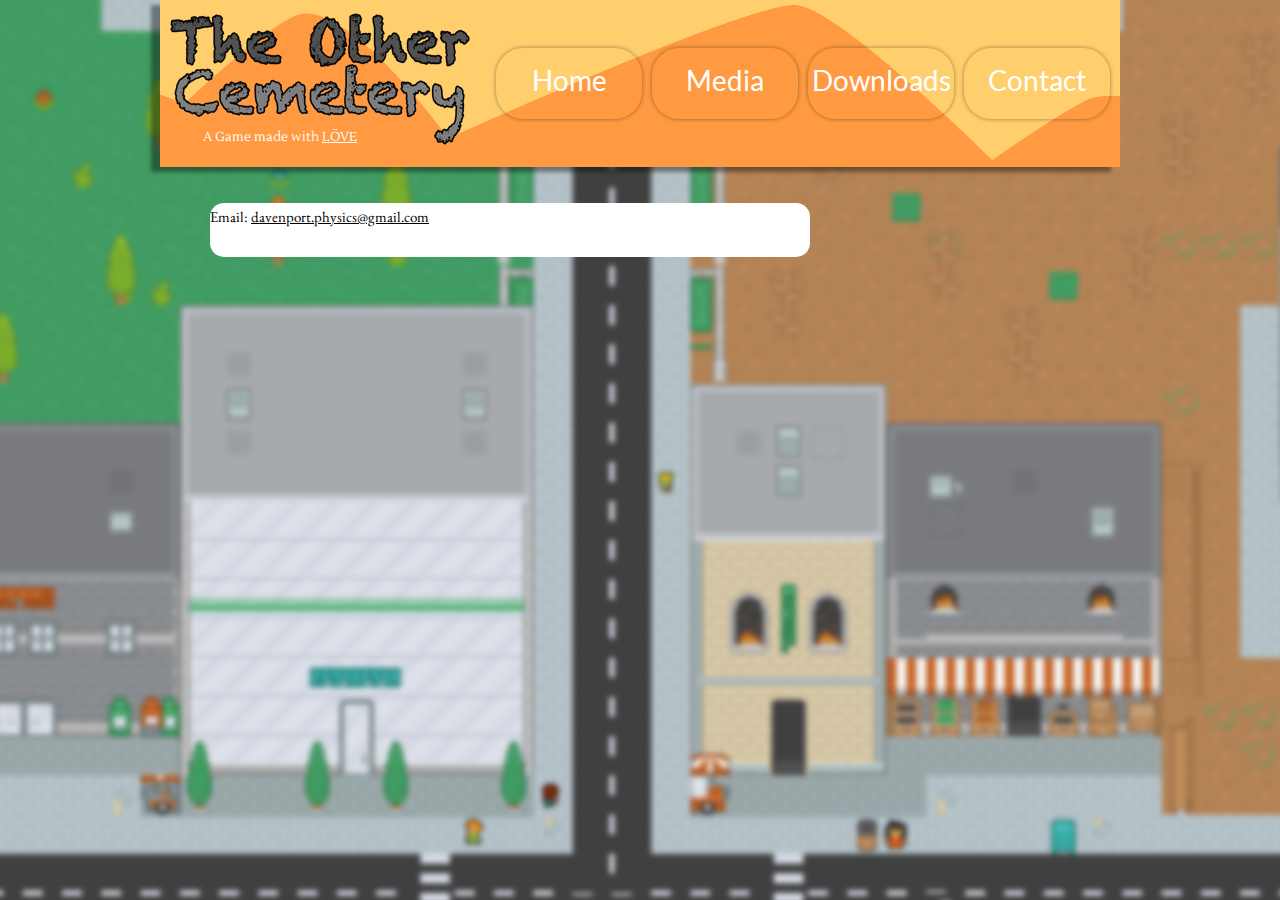
==== commit 38f4b40c: "Minor polish" ====
--- a/contact.html
+++ b/contact.html
@@ -9,57 +9,62 @@
 <meta name="viewport" content="width=960">
 <style>@font-face{font-family:"Lustria";src:url('css/Lustria-Regular.woff2') format('woff2'),url('css/Lustria-Regular.woff') format('woff');font-weight:400}@font-face{font-family:"Lato";src:url('css/Lato-Regular.woff2') format('woff2'),url('css/Lato-Regular.woff') format('woff');font-weight:400}@font-face{font-family:"EB Garamond";src:url('css/EBGaramond-Regular.woff2') format('woff2'),url('css/EBGaramond-Regular.woff') format('woff');font-weight:400}body,div{font-size:0}p, span,h1,h2,h3,h4,h5,h6{margin:0;word-spacing:normal;word-wrap:break-word;-ms-word-wrap:break-word;pointer-events:auto}sup{font-size:inherit;vertical-align:baseline;position:relative;top:-0.4em}sub{font-size:inherit;vertical-align:baseline;position:relative;top:0.4em}ul{display:block;word-spacing:normal;word-wrap:break-word;list-style-type:none;padding:0;margin:0;-moz-padding-start:0;-khtml-padding-start:0;-webkit-padding-start:0;-o-padding-start:0;-padding-start:0;-webkit-margin-before:0;-webkit-margin-after:0}li{display:block}li p{-webkit-touch-callout:none;-webkit-user-select:none;-khtml-user-select::none;-moz-user-select:none;-ms-user-select:none;-o-user-select:none;user-select:none}form{display:inline-block}a{text-decoration:inherit;color:inherit;-webkit-tap-highlight-color:rgba(0,0,0,0)}textarea{resize:none}.shm-l{float:left;clear:left}.shm-r{float:right;clear:right}.whitespacefix{word-spacing:-1px}video:not(#vbk):not(.videoinline){width:100%;max-width:900px}video:-webkit-full-screen{max-width:100% !important}video:-moz-full-screen{max-width:100% !important}video:-ms-fullscreen{max-width:100% !important}video:fullscreen{max-width:100% !important}.player1.fullscreen1-active video{max-width:100% !important}html{font-family:sans-serif;-ms-text-size-adjust:100%;-webkit-text-size-adjust:100%}body{margin:0}audio,video{display:inline-block;vertical-align:baseline}audio:not([controls]){display:none;height:0}[hidden],template{display:none}a{background:0 0}a:active,a:hover{outline:0}b,strong{font-weight:700}dfn{font-style:italic}h1,h2,h3,h4,h5,h6{font-size:1em;line-height:1;margin:0em 0}img{border:0}svg:not(:root){overflow:hidden}button,input,optgroup,select,textarea{color:inherit;font:inherit;margin:0}button{overflow:visible}button,select{text-transform:none}button,html input[type=button],input[type=submit]{-webkit-appearance:button;cursor:pointer;box-sizing:border-box;white-space: normal}input[type=text],input[type=password],textarea{-webkit-appearance:none;appearance: none;box-sizing:border-box}button[disabled],html input[disabled]{cursor:default}button::-moz-focus-inner,input::-moz-focus-inner{border:0;padding:0}input{line-height:normal}input[type=checkbox],input[type=radio]{box-sizing:border-box;padding:0}input[type=number]::-webkit-inner-spin-button,input[type=number]::-webkit-outer-spin-button{height:auto}input[type=search]{-webkit-appearance:textfield;-moz-box-sizing:content-box;-webkit-box-sizing:content-box;box-sizing:content-box}input[type=search]::-webkit-search-cancel-button,input[type=search]::-webkit-search-decoration{-webkit-appearance:none}textarea{overflow:auto;box-sizing:border-box;border-color:#ddd}optgroup{font-weight:700}table{border-collapse:collapse;border-spacing:0}td,th{padding:0}
 html { -webkit-font-smoothing: antialiased; -moz-osx-font-smoothing: grayscale; }.menu-content{cursor:pointer;position:relative}li{-webkit-tap-highlight-color:rgba(0,0,0,0)}
-#b{background-color:#fff;background:#fff url(images/background-notext.png) repeat center top;background-attachment:fixed}.ps28{position:relative;margin-top:0}.v16{display:block;*display:block;zoom:1;vertical-align:top}.s42{pointer-events:none;min-width:960px;width:960px;margin-left:auto;margin-right:auto}.v17{display:inline-block;*display:inline;zoom:1;vertical-align:top}.ps29{position:relative;margin-left:0;margin-top:0}.s43{min-width:960px;width:960px;min-height:167px}.c27{z-index:1;border:0;background-image:url(images/background-960.png);background-color:#404040;background-repeat:no-repeat;background-position:50% 50%;background-size:960px 167px;background-clip:padding-box;box-shadow:-9px 5px 4px rgba(0,0,0,.40)}.ps30{position:relative;margin-left:10px;margin-top:0}.s44{min-width:940px;width:940px;min-height:157px}.s45{min-width:300px;width:300px;min-height:157px}.w4{line-height:0}.s46{min-width:300px;width:300px;min-height:157px;height:157px}.c29{z-index:4;pointer-events:auto}.i7{position:absolute;left:0;width:300px;height:132px;top:13px;border:0}.i8{left:0;width:300px;height:132px;top:13px;display:inline-block}.v18{display:inline-block;*display:inline;zoom:1;vertical-align:top;overflow:hidden}.ps31{position:relative;margin-left:0;margin-top:-28px}.s47{min-width:220px;width:220px;min-height:28px;height:28px}.c30{z-index:2;pointer-events:auto}.p5{padding-top:0;padding-bottom:0;text-align:center;text-indent:0;padding-right:0}.f18{font-family:Lustria;font-size:13px;font-weight:400;font-style:normal;text-decoration:none;text-transform:none;color:#fff;background-color:initial;line-height:16px;letter-spacing:normal;text-shadow:none}.f19{font-family:Lustria;font-size:13px;font-weight:400;font-style:normal;text-decoration:underline;text-transform:none;color:#fff;background-color:initial;line-height:16px;letter-spacing:normal;text-shadow:none}.v19{display:inline-block;*display:inline;zoom:1;vertical-align:top;overflow:visible}.ps32{position:relative;margin-left:26px;margin-top:48px}.s48{min-width:614px;width:614px;min-height:71px;height:71px}.c31{z-index:3;pointer-events:auto}.v20{display:inline-block;*display:inline-block;zoom:1;vertical-align:top}.m4{padding:0px 0px 0px 0px}.ml4{outline:0}.s49{min-width:146px;width:146px;min-height:71px;height:71px}.mcv4{display:inline-block}.s50{min-width:146px;width:146px;min-height:71px}.c32{pointer-events:none;border:0;-webkit-border-radius:27px;-moz-border-radius:27px;border-radius:27px;background-color:transparent;box-shadow:0 0 4px rgba(0,0,0,.40)}.ps33{position:relative;margin-left:0;margin-top:14px}.s51{min-width:146px;width:146px;min-height:42px;height:42px}.c33{pointer-events:auto}.f20{font-family:Lato;font-size:28px;font-weight:400;font-style:normal;text-decoration:none;text-transform:none;color:#fff;background-color:initial;line-height:37px;letter-spacing:normal;text-shadow:none}.ps34{position:relative;margin-left:50px;margin-top:36px}.s52{min-width:600px;width:600px;min-height:54px;height:54px}.c34{z-index:5;pointer-events:auto}.p6{padding-top:0;padding-bottom:0;text-align:left;text-indent:0;padding-right:0}.f21{font-family:"EB Garamond";font-size:15px;font-weight:400;font-style:normal;text-decoration:none;text-transform:none;color:#000;background-color:initial;line-height:27px;letter-spacing:normal;text-shadow:none}.f22{font-family:"EB Garamond";font-size:15px;font-weight:400;font-style:normal;text-decoration:underline;text-transform:none;color:#000;background-color:initial;line-height:27px;letter-spacing:normal;text-shadow:none}.menu-device{background-color:rgb(0,0,0);display:none}@media (-webkit-min-device-pixel-ratio:2), (min-resolution:192dpi) {.c27{background-image:url(images/background-1920.png);background-size:960px 167px}}</style>
+#b{background-color:#fff;background:#fff url(images/background-notext.png) repeat center top;background-attachment:fixed}.ps30{position:relative;margin-top:0}.v16{display:block;*display:block;zoom:1;vertical-align:top}.s43{pointer-events:none;min-width:960px;width:960px;margin-left:auto;margin-right:auto}.v17{display:inline-block;*display:inline;zoom:1;vertical-align:top}.ps31{position:relative;margin-left:0;margin-top:0}.s44{min-width:960px;width:960px;min-height:167px}.c29{z-index:1;border:0;background-image:url(images/background-960.png);background-color:#404040;background-repeat:no-repeat;background-position:50% 50%;background-size:960px 167px;background-clip:padding-box;box-shadow:-9px 5px 4px rgba(0,0,0,.40)}.ps32{position:relative;margin-left:10px;margin-top:0}.s45{min-width:940px;width:940px;min-height:157px}.s46{min-width:300px;width:300px;min-height:157px}.w4{line-height:0}.s47{min-width:300px;width:300px;min-height:157px;height:157px}.c31{z-index:3;pointer-events:auto}.i7{position:absolute;left:0;width:300px;height:132px;top:13px;border:0}.i8{left:0;width:300px;height:132px;top:13px;display:inline-block}.v18{display:inline-block;*display:inline;zoom:1;vertical-align:top;overflow:hidden}.ps33{position:relative;margin-left:0;margin-top:-28px}.s48{min-width:220px;width:220px;min-height:28px;height:28px}.c32{z-index:2;pointer-events:auto}.p5{padding-top:0;padding-bottom:0;text-align:center;text-indent:0;padding-right:0}.f18{font-family:Lustria;font-size:13px;font-weight:400;font-style:normal;text-decoration:none;text-transform:none;color:#fff;background-color:initial;line-height:16px;letter-spacing:normal;text-shadow:none}.f19{font-family:Lustria;font-size:13px;font-weight:400;font-style:normal;text-decoration:underline;text-transform:none;color:#fff;background-color:initial;line-height:16px;letter-spacing:normal;text-shadow:none}.v19{display:inline-block;*display:inline;zoom:1;vertical-align:top;overflow:visible}.ps34{position:relative;margin-left:26px;margin-top:48px}.s49{min-width:614px;width:614px;min-height:71px;height:71px}.c33{z-index:4;pointer-events:auto}.v20{display:inline-block;*display:inline-block;zoom:1;vertical-align:top}.m4{padding:0px 0px 0px 0px}.ml4{outline:0}.s50{min-width:146px;width:146px;min-height:71px;height:71px}.mcv4{display:inline-block}.s51{min-width:146px;width:146px;min-height:71px}.c34{pointer-events:none;border:0;-webkit-border-radius:27px;-moz-border-radius:27px;border-radius:27px;background-color:transparent;box-shadow:0 0 4px rgba(0,0,0,.40)}.ps35{position:relative;margin-left:0;margin-top:14px}.s52{min-width:146px;width:146px;min-height:42px;height:42px}.c35{pointer-events:auto}.f20{font-family:Lato;font-size:28px;font-weight:400;font-style:normal;text-decoration:none;text-transform:none;color:#fff;background-color:initial;line-height:37px;letter-spacing:normal;text-shadow:none}.ps36{position:relative;margin-left:50px;margin-top:36px}.s53{min-width:600px;width:600px;min-height:54px}.s54{min-width:600px;width:600px;min-height:54px;height:54px}.c36{z-index:6;pointer-events:auto}.p6{padding-top:0;padding-bottom:0;text-align:left;text-indent:0;padding-right:0}.f21{font-family:"EB Garamond";font-size:15px;font-weight:400;font-style:normal;text-decoration:none;text-transform:none;color:#000;background-color:initial;line-height:27px;letter-spacing:normal;text-shadow:none}.f22{font-family:"EB Garamond";font-size:15px;font-weight:400;font-style:normal;text-decoration:underline;text-transform:none;color:#000;background-color:initial;line-height:27px;letter-spacing:normal;text-shadow:none}.ps37{position:relative;margin-left:0;margin-top:-54px}.c37{z-index:5;border:0;-webkit-border-radius:14px;-moz-border-radius:14px;border-radius:14px;background-color:#fff}.menu-device{background-color:rgb(0,0,0);display:none}@media (-webkit-min-device-pixel-ratio:2), (min-resolution:192dpi) {.c29{background-image:url(images/background-1920.png);background-size:960px 167px}}</style>
 <link rel="shortcut icon" type="image/x-icon" href="favicon.ico">
 <link rel="apple-touch-icon" sizes="180x180" href="apple-touch-icon.png">
 <meta name="msapplication-TileImage" content="mstile-144x144.png">
 <link rel="manifest" href="site.webmanifest">
-<link as="style" onload="this.onload=null;this.rel='stylesheet'" rel="preload" href="css/site.20181117125553.css">
-<noscript><link rel="stylesheet" href="css/site.20181117125553.css"></noscript>
+<link as="style" onload="this.onload=null;this.rel='stylesheet'" rel="preload" href="css/site.20181117130941.css">
+<noscript><link rel="stylesheet" href="css/site.20181117130941.css"></noscript>
 <!--[if lte IE 7]>
-<link rel="stylesheet" href="css/site.20181117125553-lteIE7.css" type="text/css">
+<link rel="stylesheet" href="css/site.20181117130941-lteIE7.css" type="text/css">
 <![endif]-->
 <script>!function(e){var t=!1;try{t=e.document.createElement("link").relList.supports("preload")}catch(e){}if(!t)for(var n=e.document.getElementsByTagName("link"),l=0;l<n.length;l++){var a=n[l];"preload"===a.rel&&"style"===a.getAttribute("as")&&function(e){function t(){e.media="all"}e.addEventListener("load",t),setTimeout(function(){e.rel="stylesheet",e.media="nl x"}),setTimeout(t,3e3)}(a)}}(this);
 </script>
 </head>
 <body id="b">
-<div class="ps28 v16 s42">
-<div class="v17 ps29 s43 c27">
-<div class="v17 ps30 s44 c28">
-<div class="v17 ps29 s45 w4">
-<div class="v17 ps29 s46 c29">
+<div class="ps30 v16 s43">
+<div class="v17 ps31 s44 c29">
+<div class="v17 ps32 s45 c30">
+<div class="v17 ps31 s46 w4">
+<div class="v17 ps31 s47 c31">
 <picture class="i8">
 <source srcset="images/startmenutext-300.png 1x, images/startmenutext-600.png 2x">
 <img src="images/startmenutext-300.png" alt="" class="js6 i7">
 </picture>
 </div>
-<div class="v18 ps31 s47 c30">
+<div class="v18 ps33 s48 c32">
 <p class="p5 f18">A Game made with <span class="f19"><a target="_blank" href="https://love2d.org" rel="noopener">L&Ouml;VE</a></span></p>
 </div>
 </div>
-<div class="v19 ps32 s48 c31">
-<ul class="menu-dropdown v20 ps29 s48 m4" id="m1">
-<li class="v17 ps29 s49 mit4">
-<a class="ml4" href="./"><div class="menu-content mcv4"><div class="v17 ps29 s50 c32"><div class="v18 ps33 s51 c33"><p class="p5 f20">Home</p></div></div></div></a>
+<div class="v19 ps34 s49 c33">
+<ul class="menu-dropdown v20 ps31 s49 m4" id="m1">
+<li class="v17 ps31 s50 mit4">
+<a class="ml4" href="./"><div class="menu-content mcv4"><div class="v17 ps31 s51 c34"><div class="v18 ps35 s52 c35"><p class="p5 f20">Home</p></div></div></div></a>
 </li>
-<li class="v17 ps30 s49 mit4">
-<a class="ml4" href="media.html"><div class="menu-content mcv4"><div class="v17 ps29 s50 c32"><div class="v18 ps33 s51 c33"><p class="p5 f20">Media</p></div></div></div></a>
+<li class="v17 ps32 s50 mit4">
+<a class="ml4" href="media.html"><div class="menu-content mcv4"><div class="v17 ps31 s51 c34"><div class="v18 ps35 s52 c35"><p class="p5 f20">Media</p></div></div></div></a>
 </li>
-<li class="v17 ps30 s49 mit4">
-<a class="ml4" href="downloads.html"><div class="menu-content mcv4"><div class="v17 ps29 s50 c32"><div class="v18 ps33 s51 c33"><p class="p5 f20">Downloads</p></div></div></div></a>
+<li class="v17 ps32 s50 mit4">
+<a class="ml4" href="downloads.html"><div class="menu-content mcv4"><div class="v17 ps31 s51 c34"><div class="v18 ps35 s52 c35"><p class="p5 f20">Downloads</p></div></div></div></a>
 </li>
-<li class="v17 ps30 s49 mit4">
-<a class="ml4" href="#"><div class="menu-content mcv4"><div class="v17 ps29 s50 c32"><div class="v18 ps33 s51 c33"><p class="p5 f20">Contact</p></div></div></div></a>
+<li class="v17 ps32 s50 mit4">
+<a class="ml4" href="#"><div class="menu-content mcv4"><div class="v17 ps31 s51 c34"><div class="v18 ps35 s52 c35"><p class="p5 f20">Contact</p></div></div></div></a>
 </li>
 </ul>
 </div>
 </div>
 </div>
-<div class="v18 ps34 s52 c34">
+<div class="v17 ps36 s53 c30">
+<div class="v17 ps31 s53 w4">
+<div class="v18 ps31 s54 c36">
 <p class="p6 f21">Email: <span class="f22"><a href="javascript:em1();">davenport.physics@gmail.com</a></span></p>
 </div>
+<div class="v17 ps37 s54 c37"></div>
 </div>
-<script>!function(){var s=["js/jquery.js","js/jqueryui.js","js/menu.js","js/menu-dropdown-animations.min.js","js/menu-dropdown.20181117125553.js","js/contact.20181117125553.js"],n={},j=0,e=function(e){var o=new XMLHttpRequest;o.open("GET",s[e],!0),o.onload=function(){if(n[e]=o.responseText,6==++j)for(var t in s){var i=document.createElement("script");i.textContent=n[t],document.body.appendChild(i)}},o.send()};for(var o in s)e(o)}();
+</div>
+</div>
+<script>!function(){var s=["js/jquery.js","js/jqueryui.js","js/menu.js","js/menu-dropdown-animations.min.js","js/menu-dropdown.20181117130941.js","js/contact.20181117130941.js"],n={},j=0,e=function(e){var o=new XMLHttpRequest;o.open("GET",s[e],!0),o.onload=function(){if(n[e]=o.responseText,6==++j)for(var t in s){var i=document.createElement("script");i.textContent=n[t],document.body.appendChild(i)}},o.send()};for(var o in s)e(o)}();
 </script>
 <script type="text/javascript">
 var ver=RegExp(/Mozilla\/5\.0 \(Linux; .; Android ([\d.]+)/).exec(navigator.userAgent);if(ver&&parseFloat(ver[1])<5){document.getElementsByTagName('body')[0].className+=' whitespacefix';}
--- a/css/site.20181117130941.css
+++ b/css/site.20181117130941.css
@@ -0,0 +1,37 @@
+.menu-content{cursor:pointer;position:relative}li{-webkit-tap-highlight-color:rgba(0,0,0,0)}
+@font-face{font-family:"Lustria";src:url('Lustria-Regular.woff2') format('woff2'),url('Lustria-Regular.woff') format('woff');font-weight:400}@font-face{font-family:"Lato";src:url('Lato-Regular.woff2') format('woff2'),url('Lato-Regular.woff') format('woff');font-weight:400}@font-face{font-family:"EB Garamond";src:url('EBGaramond-Regular.woff2') format('woff2'),url('EBGaramond-Regular.woff') format('woff');font-weight:400}.menu-device{background-color:rgb(0,0,0);display:none}.slick-slider { position: relative; display: block; box-sizing: border-box; -moz-box-sizing: border-box; -webkit-touch-callout: none; -webkit-user-select: none; -khtml-user-select: none; -moz-user-select: none; -ms-touch-action: pan-y; touch-action: pan-y; -ms-touch-action: none; -webkit-tap-highlight-color: transparent; }
+.slick-list { position: relative; overflow: hidden; display: block; margin: 0; padding: 0; }
+.slick-list:focus { outline: none; }
+.slick-loading .slick-list { background: white url("ajax-loader.gif") center center no-repeat; }
+.slick-list.dragging { cursor: pointer; cursor: hand; }
+.slick-slider .slick-list, .slick-track, .slick-slide, .slick-slide img { -webkit-transform: translate(0, 0); -moz-transform: translate(0, 0); -ms-transform: translate(0, 0); -o-transform: translate(0, 0); transform: translate(0, 0); }
+.slick-track { position: relative; left: 0; top: 0; display: block; zoom: 1; }
+.slick-track:before, .slick-track:after { content: ""; display: table; }
+.slick-track:after { clear: both; }
+.slick-loading .slick-track { visibility: hidden; }
+.slick-slide { float: left; height: 100%; min-height: 1px; display: none; }
+.slick-slide img { display: block; }
+.slick-slide.slick-loading img { display: none; }
+.slick-slide.dragging img { pointer-events: none; }
+.slick-initialized .slick-slide { display: block; visibility: visible !important; }
+.slick-loading .slick-slide { visibility: hidden; }
+.slick-vertical .slick-slide { display: block; height: auto; border: 1px solid transparent; }
+@font-face { font-family: "slick"; src: url("slick.eot"); src: url("slick.eot?#iefix") format("embedded-opentype"), url("slick.woff") format("woff"), url("slick.ttf") format("truetype"), url("slick.svg#slick") format("svg"); font-weight: normal; font-style: normal; }
+.slick-prev:before { content: "\2190"; }
+.slick-next:before { content: "\2192"; }
+.slick-prev, .slick-next { position: absolute; display: block; line-height: 0; font-size: 0; cursor: pointer; background: transparent; color: transparent; top: 50%; padding: 0; border: none; outline: none; visibility: visible !important; }
+.slick-prev:hover, .slick-prev:focus, .slick-next:hover, .slick-next:focus { outline: none; background: transparent; color: transparent; }
+.slick-prev:hover:before, .slick-prev:focus:before, .slick-next:hover:before, .slick-next:focus:before { opacity: 1; }
+.slick-prev.slick-disabled:before, .slick-next.slick-disabled:before { opacity: 0.25; }
+.slick-prev:before, .slick-next:before { font-family: "slick"; line-height: 1; -webkit-font-smoothing: antialiased; -moz-osx-font-smoothing: grayscale; }
+.slick-dots { position: absolute; list-style: none; display: block; text-align: center; padding: 0; width: 100%; visibility: visible; }
+.slick-dots li { position: relative; display: inline-block; padding: 0; cursor: pointer; }
+.slick-dots li button:hover, .slick-dots li button:focus { outline: none; }
+.slick-dots li button:hover:before, .slick-dots li button:focus:before { opacity: 1; }
+.slick-dots li button { border: 0; background: transparent; display: block; outline: none; line-height: 0; font-size: 0; color: transparent; padding: 5px; cursor: pointer; }
+.slick-dots li button:before { position: absolute; top: 0; left: 0; content: "\2022"; font-family: "slick"; text-align: center; color: black; opacity: 0.25; -webkit-font-smoothing: antialiased; -moz-osx-font-smoothing: grayscale; }
+[dir="rtl"] .slick-slide {float: right;}
+[dir="rtl"] .slick-next:before {content: "\2190";}
+[dir="rtl"] .slick-prev:before {content: "\2192";}
+.slider img { width: 100%; }
+.menu-device{background-color:rgb(0,0,0);display:none}@font-face{font-family:"PT Sans";src:url('PT_Sans-Web-Regular.woff2') format('woff2'),url('PT_Sans-Web-Regular.woff') format('woff');font-weight:400}.menu-device{background-color:rgb(0,0,0);display:none}.menu-device{background-color:rgb(0,0,0);display:none}--- a/css/site.20181117130941.css
+++ b/css/site.20181117130941.css
@@ -0,0 +1,37 @@
+.menu-content{cursor:pointer;position:relative}li{-webkit-tap-highlight-color:rgba(0,0,0,0)}
+@font-face{font-family:"Lustria";src:url('Lustria-Regular.woff2') format('woff2'),url('Lustria-Regular.woff') format('woff');font-weight:400}@font-face{font-family:"Lato";src:url('Lato-Regular.woff2') format('woff2'),url('Lato-Regular.woff') format('woff');font-weight:400}@font-face{font-family:"EB Garamond";src:url('EBGaramond-Regular.woff2') format('woff2'),url('EBGaramond-Regular.woff') format('woff');font-weight:400}.menu-device{background-color:rgb(0,0,0);display:none}.slick-slider { position: relative; display: block; box-sizing: border-box; -moz-box-sizing: border-box; -webkit-touch-callout: none; -webkit-user-select: none; -khtml-user-select: none; -moz-user-select: none; -ms-touch-action: pan-y; touch-action: pan-y; -ms-touch-action: none; -webkit-tap-highlight-color: transparent; }
+.slick-list { position: relative; overflow: hidden; display: block; margin: 0; padding: 0; }
+.slick-list:focus { outline: none; }
+.slick-loading .slick-list { background: white url("ajax-loader.gif") center center no-repeat; }
+.slick-list.dragging { cursor: pointer; cursor: hand; }
+.slick-slider .slick-list, .slick-track, .slick-slide, .slick-slide img { -webkit-transform: translate(0, 0); -moz-transform: translate(0, 0); -ms-transform: translate(0, 0); -o-transform: translate(0, 0); transform: translate(0, 0); }
+.slick-track { position: relative; left: 0; top: 0; display: block; zoom: 1; }
+.slick-track:before, .slick-track:after { content: ""; display: table; }
+.slick-track:after { clear: both; }
+.slick-loading .slick-track { visibility: hidden; }
+.slick-slide { float: left; height: 100%; min-height: 1px; display: none; }
+.slick-slide img { display: block; }
+.slick-slide.slick-loading img { display: none; }
+.slick-slide.dragging img { pointer-events: none; }
+.slick-initialized .slick-slide { display: block; visibility: visible !important; }
+.slick-loading .slick-slide { visibility: hidden; }
+.slick-vertical .slick-slide { display: block; height: auto; border: 1px solid transparent; }
+@font-face { font-family: "slick"; src: url("slick.eot"); src: url("slick.eot?#iefix") format("embedded-opentype"), url("slick.woff") format("woff"), url("slick.ttf") format("truetype"), url("slick.svg#slick") format("svg"); font-weight: normal; font-style: normal; }
+.slick-prev:before { content: "\2190"; }
+.slick-next:before { content: "\2192"; }
+.slick-prev, .slick-next { position: absolute; display: block; line-height: 0; font-size: 0; cursor: pointer; background: transparent; color: transparent; top: 50%; padding: 0; border: none; outline: none; visibility: visible !important; }
+.slick-prev:hover, .slick-prev:focus, .slick-next:hover, .slick-next:focus { outline: none; background: transparent; color: transparent; }
+.slick-prev:hover:before, .slick-prev:focus:before, .slick-next:hover:before, .slick-next:focus:before { opacity: 1; }
+.slick-prev.slick-disabled:before, .slick-next.slick-disabled:before { opacity: 0.25; }
+.slick-prev:before, .slick-next:before { font-family: "slick"; line-height: 1; -webkit-font-smoothing: antialiased; -moz-osx-font-smoothing: grayscale; }
+.slick-dots { position: absolute; list-style: none; display: block; text-align: center; padding: 0; width: 100%; visibility: visible; }
+.slick-dots li { position: relative; display: inline-block; padding: 0; cursor: pointer; }
+.slick-dots li button:hover, .slick-dots li button:focus { outline: none; }
+.slick-dots li button:hover:before, .slick-dots li button:focus:before { opacity: 1; }
+.slick-dots li button { border: 0; background: transparent; display: block; outline: none; line-height: 0; font-size: 0; color: transparent; padding: 5px; cursor: pointer; }
+.slick-dots li button:before { position: absolute; top: 0; left: 0; content: "\2022"; font-family: "slick"; text-align: center; color: black; opacity: 0.25; -webkit-font-smoothing: antialiased; -moz-osx-font-smoothing: grayscale; }
+[dir="rtl"] .slick-slide {float: right;}
+[dir="rtl"] .slick-next:before {content: "\2190";}
+[dir="rtl"] .slick-prev:before {content: "\2192";}
+.slider img { width: 100%; }
+.menu-device{background-color:rgb(0,0,0);display:none}@font-face{font-family:"PT Sans";src:url('PT_Sans-Web-Regular.woff2') format('woff2'),url('PT_Sans-Web-Regular.woff') format('woff');font-weight:400}.menu-device{background-color:rgb(0,0,0);display:none}.menu-device{background-color:rgb(0,0,0);display:none}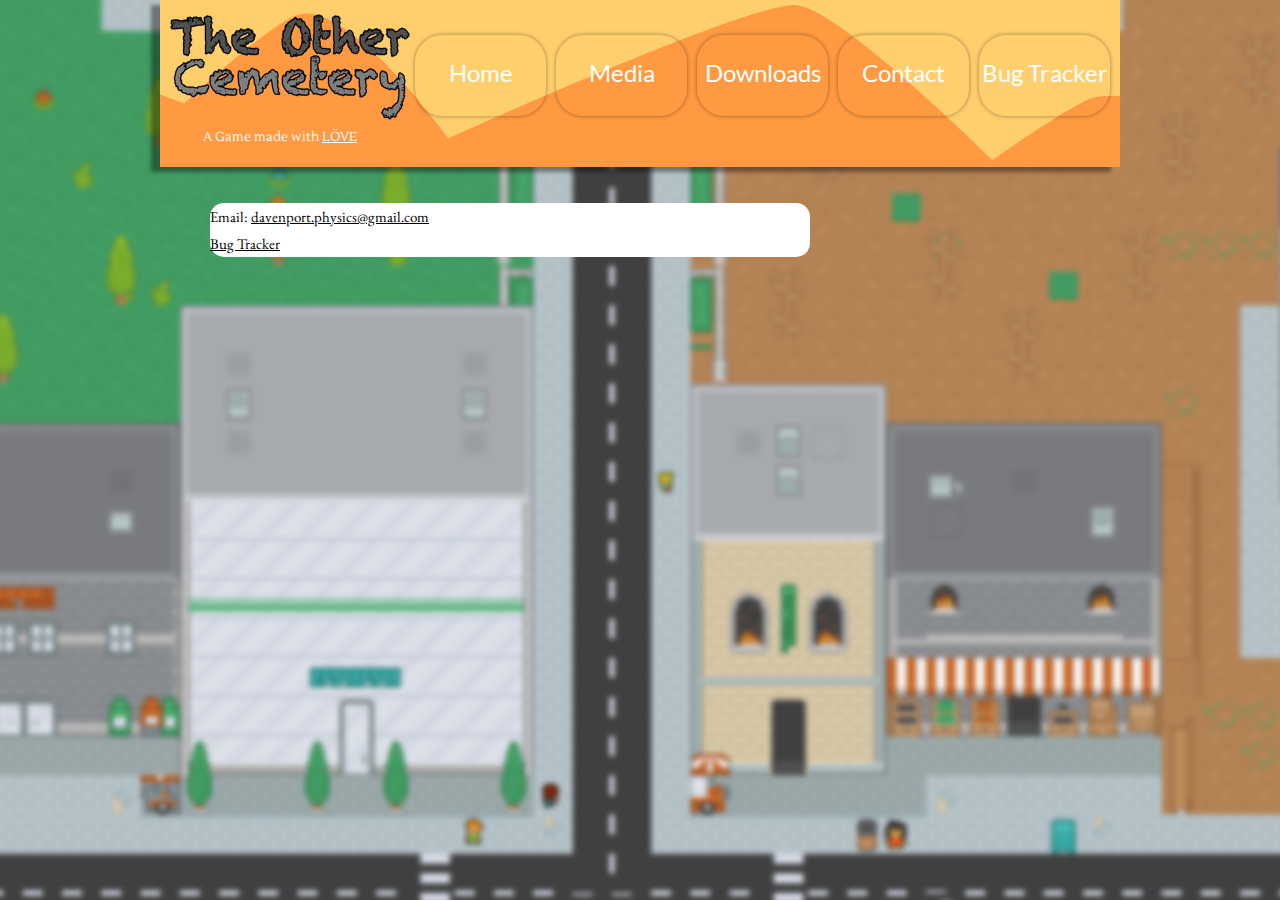
==== commit da9192b6: "Added Bug Tracker button" ====
--- a/contact.html
+++ b/contact.html
@@ -9,15 +9,15 @@
 <meta name="viewport" content="width=960">
 <style>@font-face{font-family:"Lustria";src:url('css/Lustria-Regular.woff2') format('woff2'),url('css/Lustria-Regular.woff') format('woff');font-weight:400}@font-face{font-family:"Lato";src:url('css/Lato-Regular.woff2') format('woff2'),url('css/Lato-Regular.woff') format('woff');font-weight:400}@font-face{font-family:"EB Garamond";src:url('css/EBGaramond-Regular.woff2') format('woff2'),url('css/EBGaramond-Regular.woff') format('woff');font-weight:400}body,div{font-size:0}p, span,h1,h2,h3,h4,h5,h6{margin:0;word-spacing:normal;word-wrap:break-word;-ms-word-wrap:break-word;pointer-events:auto}sup{font-size:inherit;vertical-align:baseline;position:relative;top:-0.4em}sub{font-size:inherit;vertical-align:baseline;position:relative;top:0.4em}ul{display:block;word-spacing:normal;word-wrap:break-word;list-style-type:none;padding:0;margin:0;-moz-padding-start:0;-khtml-padding-start:0;-webkit-padding-start:0;-o-padding-start:0;-padding-start:0;-webkit-margin-before:0;-webkit-margin-after:0}li{display:block}li p{-webkit-touch-callout:none;-webkit-user-select:none;-khtml-user-select::none;-moz-user-select:none;-ms-user-select:none;-o-user-select:none;user-select:none}form{display:inline-block}a{text-decoration:inherit;color:inherit;-webkit-tap-highlight-color:rgba(0,0,0,0)}textarea{resize:none}.shm-l{float:left;clear:left}.shm-r{float:right;clear:right}.whitespacefix{word-spacing:-1px}video:not(#vbk):not(.videoinline){width:100%;max-width:900px}video:-webkit-full-screen{max-width:100% !important}video:-moz-full-screen{max-width:100% !important}video:-ms-fullscreen{max-width:100% !important}video:fullscreen{max-width:100% !important}.player1.fullscreen1-active video{max-width:100% !important}html{font-family:sans-serif;-ms-text-size-adjust:100%;-webkit-text-size-adjust:100%}body{margin:0}audio,video{display:inline-block;vertical-align:baseline}audio:not([controls]){display:none;height:0}[hidden],template{display:none}a{background:0 0}a:active,a:hover{outline:0}b,strong{font-weight:700}dfn{font-style:italic}h1,h2,h3,h4,h5,h6{font-size:1em;line-height:1;margin:0em 0}img{border:0}svg:not(:root){overflow:hidden}button,input,optgroup,select,textarea{color:inherit;font:inherit;margin:0}button{overflow:visible}button,select{text-transform:none}button,html input[type=button],input[type=submit]{-webkit-appearance:button;cursor:pointer;box-sizing:border-box;white-space: normal}input[type=text],input[type=password],textarea{-webkit-appearance:none;appearance: none;box-sizing:border-box}button[disabled],html input[disabled]{cursor:default}button::-moz-focus-inner,input::-moz-focus-inner{border:0;padding:0}input{line-height:normal}input[type=checkbox],input[type=radio]{box-sizing:border-box;padding:0}input[type=number]::-webkit-inner-spin-button,input[type=number]::-webkit-outer-spin-button{height:auto}input[type=search]{-webkit-appearance:textfield;-moz-box-sizing:content-box;-webkit-box-sizing:content-box;box-sizing:content-box}input[type=search]::-webkit-search-cancel-button,input[type=search]::-webkit-search-decoration{-webkit-appearance:none}textarea{overflow:auto;box-sizing:border-box;border-color:#ddd}optgroup{font-weight:700}table{border-collapse:collapse;border-spacing:0}td,th{padding:0}
 html { -webkit-font-smoothing: antialiased; -moz-osx-font-smoothing: grayscale; }.menu-content{cursor:pointer;position:relative}li{-webkit-tap-highlight-color:rgba(0,0,0,0)}
-#b{background-color:#fff;background:#fff url(images/background-notext.png) repeat center top;background-attachment:fixed}.ps30{position:relative;margin-top:0}.v16{display:block;*display:block;zoom:1;vertical-align:top}.s43{pointer-events:none;min-width:960px;width:960px;margin-left:auto;margin-right:auto}.v17{display:inline-block;*display:inline;zoom:1;vertical-align:top}.ps31{position:relative;margin-left:0;margin-top:0}.s44{min-width:960px;width:960px;min-height:167px}.c29{z-index:1;border:0;background-image:url(images/background-960.png);background-color:#404040;background-repeat:no-repeat;background-position:50% 50%;background-size:960px 167px;background-clip:padding-box;box-shadow:-9px 5px 4px rgba(0,0,0,.40)}.ps32{position:relative;margin-left:10px;margin-top:0}.s45{min-width:940px;width:940px;min-height:157px}.s46{min-width:300px;width:300px;min-height:157px}.w4{line-height:0}.s47{min-width:300px;width:300px;min-height:157px;height:157px}.c31{z-index:3;pointer-events:auto}.i7{position:absolute;left:0;width:300px;height:132px;top:13px;border:0}.i8{left:0;width:300px;height:132px;top:13px;display:inline-block}.v18{display:inline-block;*display:inline;zoom:1;vertical-align:top;overflow:hidden}.ps33{position:relative;margin-left:0;margin-top:-28px}.s48{min-width:220px;width:220px;min-height:28px;height:28px}.c32{z-index:2;pointer-events:auto}.p5{padding-top:0;padding-bottom:0;text-align:center;text-indent:0;padding-right:0}.f18{font-family:Lustria;font-size:13px;font-weight:400;font-style:normal;text-decoration:none;text-transform:none;color:#fff;background-color:initial;line-height:16px;letter-spacing:normal;text-shadow:none}.f19{font-family:Lustria;font-size:13px;font-weight:400;font-style:normal;text-decoration:underline;text-transform:none;color:#fff;background-color:initial;line-height:16px;letter-spacing:normal;text-shadow:none}.v19{display:inline-block;*display:inline;zoom:1;vertical-align:top;overflow:visible}.ps34{position:relative;margin-left:26px;margin-top:48px}.s49{min-width:614px;width:614px;min-height:71px;height:71px}.c33{z-index:4;pointer-events:auto}.v20{display:inline-block;*display:inline-block;zoom:1;vertical-align:top}.m4{padding:0px 0px 0px 0px}.ml4{outline:0}.s50{min-width:146px;width:146px;min-height:71px;height:71px}.mcv4{display:inline-block}.s51{min-width:146px;width:146px;min-height:71px}.c34{pointer-events:none;border:0;-webkit-border-radius:27px;-moz-border-radius:27px;border-radius:27px;background-color:transparent;box-shadow:0 0 4px rgba(0,0,0,.40)}.ps35{position:relative;margin-left:0;margin-top:14px}.s52{min-width:146px;width:146px;min-height:42px;height:42px}.c35{pointer-events:auto}.f20{font-family:Lato;font-size:28px;font-weight:400;font-style:normal;text-decoration:none;text-transform:none;color:#fff;background-color:initial;line-height:37px;letter-spacing:normal;text-shadow:none}.ps36{position:relative;margin-left:50px;margin-top:36px}.s53{min-width:600px;width:600px;min-height:54px}.s54{min-width:600px;width:600px;min-height:54px;height:54px}.c36{z-index:6;pointer-events:auto}.p6{padding-top:0;padding-bottom:0;text-align:left;text-indent:0;padding-right:0}.f21{font-family:"EB Garamond";font-size:15px;font-weight:400;font-style:normal;text-decoration:none;text-transform:none;color:#000;background-color:initial;line-height:27px;letter-spacing:normal;text-shadow:none}.f22{font-family:"EB Garamond";font-size:15px;font-weight:400;font-style:normal;text-decoration:underline;text-transform:none;color:#000;background-color:initial;line-height:27px;letter-spacing:normal;text-shadow:none}.ps37{position:relative;margin-left:0;margin-top:-54px}.c37{z-index:5;border:0;-webkit-border-radius:14px;-moz-border-radius:14px;border-radius:14px;background-color:#fff}.menu-device{background-color:rgb(0,0,0);display:none}@media (-webkit-min-device-pixel-ratio:2), (min-resolution:192dpi) {.c29{background-image:url(images/background-1920.png);background-size:960px 167px}}</style>
+#b{background-color:#fff;background:#fff url(images/background-notext.png) repeat center top;background-attachment:fixed}.ps30{position:relative;margin-top:0}.v16{display:block;*display:block;zoom:1;vertical-align:top}.s43{pointer-events:none;min-width:960px;width:960px;margin-left:auto;margin-right:auto}.v17{display:inline-block;*display:inline;zoom:1;vertical-align:top}.ps31{position:relative;margin-left:0;margin-top:0}.s44{min-width:960px;width:960px;min-height:167px}.c29{z-index:1;border:0;background-image:url(images/background-960.png);background-color:#404040;background-repeat:no-repeat;background-position:50% 50%;background-size:960px 167px;background-clip:padding-box;box-shadow:-9px 5px 4px rgba(0,0,0,.40)}.ps32{position:relative;margin-left:10px;margin-top:0}.s45{min-width:940px;width:940px;min-height:157px}.s46{min-width:240px;width:240px;min-height:157px}.w4{line-height:0}.s47{min-width:240px;width:240px;min-height:135px;height:135px}.c31{z-index:3;pointer-events:auto}.i7{position:absolute;left:0;width:240px;height:106px;top:14px;border:0}.i8{left:0;width:240px;height:106px;top:14px;display:inline-block}.v18{display:inline-block;*display:inline;zoom:1;vertical-align:top;overflow:hidden}.ps33{position:relative;margin-left:0;margin-top:-6px}.s48{min-width:220px;width:220px;min-height:28px;height:28px}.c32{z-index:2;pointer-events:auto}.p5{padding-top:0;padding-bottom:0;text-align:center;text-indent:0;padding-right:0}.f18{font-family:Lustria;font-size:13px;font-weight:400;font-style:normal;text-decoration:none;text-transform:none;color:#fff;background-color:initial;line-height:16px;letter-spacing:normal;text-shadow:none}.f19{font-family:Lustria;font-size:13px;font-weight:400;font-style:normal;text-decoration:underline;text-transform:none;color:#fff;background-color:initial;line-height:16px;letter-spacing:normal;text-shadow:none}.v19{display:inline-block;*display:inline;zoom:1;vertical-align:top;overflow:visible}.ps34{position:relative;margin-left:5px;margin-top:35px}.s49{min-width:695px;width:695px;min-height:81px;height:81px}.c33{z-index:4;pointer-events:auto}.v20{display:inline-block;*display:inline-block;zoom:1;vertical-align:top}.m4{padding:0px 0px 0px 0px}.ml4{outline:0}.s50{min-width:131px;width:131px;min-height:81px;height:81px}.mcv4{display:inline-block}.s51{min-width:131px;width:131px;min-height:81px}.c34{pointer-events:none;border:0;-webkit-border-radius:27px;-moz-border-radius:27px;border-radius:27px;background-color:transparent;box-shadow:0 0 4px rgba(0,0,0,.40)}.ps35{position:relative;margin-left:0;margin-top:22px}.s52{min-width:131px;width:131px;min-height:37px;height:37px}.c35{pointer-events:auto}.f20{font-family:Lato;font-size:24px;font-weight:400;font-style:normal;text-decoration:none;text-transform:none;color:#fff;background-color:initial;line-height:32px;letter-spacing:normal;text-shadow:none}.ps36{position:relative;margin-left:50px;margin-top:36px}.s53{min-width:600px;width:600px;min-height:54px}.s54{min-width:600px;width:600px;min-height:54px;height:54px}.c36{z-index:6;pointer-events:auto}.p6{padding-top:0;padding-bottom:0;text-align:left;text-indent:0;padding-right:0}.f21{font-family:"EB Garamond";font-size:15px;font-weight:400;font-style:normal;text-decoration:none;text-transform:none;color:#000;background-color:initial;line-height:27px;letter-spacing:normal;text-shadow:none}.f22{font-family:"EB Garamond";font-size:15px;font-weight:400;font-style:normal;text-decoration:underline;text-transform:none;color:#000;background-color:initial;line-height:27px;letter-spacing:normal;text-shadow:none}.ps37{position:relative;margin-left:0;margin-top:-54px}.c37{z-index:5;border:0;-webkit-border-radius:14px;-moz-border-radius:14px;border-radius:14px;background-color:#fff}.menu-device{background-color:rgb(0,0,0);display:none}@media (-webkit-min-device-pixel-ratio:2), (min-resolution:192dpi) {.c29{background-image:url(images/background-1920.png);background-size:960px 167px}}</style>
 <link rel="shortcut icon" type="image/x-icon" href="favicon.ico">
 <link rel="apple-touch-icon" sizes="180x180" href="apple-touch-icon.png">
 <meta name="msapplication-TileImage" content="mstile-144x144.png">
 <link rel="manifest" href="site.webmanifest">
-<link as="style" onload="this.onload=null;this.rel='stylesheet'" rel="preload" href="css/site.20181117130941.css">
-<noscript><link rel="stylesheet" href="css/site.20181117130941.css"></noscript>
+<link as="style" onload="this.onload=null;this.rel='stylesheet'" rel="preload" href="css/site.20181206172256.css">
+<noscript><link rel="stylesheet" href="css/site.20181206172256.css"></noscript>
 <!--[if lte IE 7]>
-<link rel="stylesheet" href="css/site.20181117130941-lteIE7.css" type="text/css">
+<link rel="stylesheet" href="css/site.20181206172256-lteIE7.css" type="text/css">
 <![endif]-->
 <script>!function(e){var t=!1;try{t=e.document.createElement("link").relList.supports("preload")}catch(e){}if(!t)for(var n=e.document.getElementsByTagName("link"),l=0;l<n.length;l++){var a=n[l];"preload"===a.rel&&"style"===a.getAttribute("as")&&function(e){function t(){e.media="all"}e.addEventListener("load",t),setTimeout(function(){e.rel="stylesheet",e.media="nl x"}),setTimeout(t,3e3)}(a)}}(this);
 </script>
@@ -29,8 +29,8 @@
 <div class="v17 ps31 s46 w4">
 <div class="v17 ps31 s47 c31">
 <picture class="i8">
-<source srcset="images/startmenutext-300.png 1x, images/startmenutext-600.png 2x">
-<img src="images/startmenutext-300.png" alt="" class="js6 i7">
+<source srcset="images/startmenutext-240.png 1x, images/startmenutext-480.png 2x">
+<img src="images/startmenutext-240.png" alt="" class="js6 i7">
 </picture>
 </div>
 <div class="v18 ps33 s48 c32">
@@ -51,6 +51,9 @@
 <li class="v17 ps32 s50 mit4">
 <a class="ml4" href="#"><div class="menu-content mcv4"><div class="v17 ps31 s51 c34"><div class="v18 ps35 s52 c35"><p class="p5 f20">Contact</p></div></div></div></a>
 </li>
+<li class="v17 ps32 s50 mit4">
+<a class="ml4" href="https://github.com/Davenport-Physics/TheOtherCemetery/issues" target="_blank" rel="noopener"><div class="menu-content mcv4"><div class="v17 ps31 s51 c34"><div class="v18 ps35 s52 c35"><p class="p5 f20">Bug Tracker</p></div></div></div></a>
+</li>
 </ul>
 </div>
 </div>
@@ -59,12 +62,13 @@
 <div class="v17 ps31 s53 w4">
 <div class="v18 ps31 s54 c36">
 <p class="p6 f21">Email: <span class="f22"><a href="javascript:em1();">davenport.physics@gmail.com</a></span></p>
+<p class="p6"><span class="f22"><a target="_blank" href="https://github.com/Davenport-Physics/TheOtherCemetery/issues" rel="noopener">Bug Tracker</a></span></p>
 </div>
 <div class="v17 ps37 s54 c37"></div>
 </div>
 </div>
 </div>
-<script>!function(){var s=["js/jquery.js","js/jqueryui.js","js/menu.js","js/menu-dropdown-animations.min.js","js/menu-dropdown.20181117130941.js","js/contact.20181117130941.js"],n={},j=0,e=function(e){var o=new XMLHttpRequest;o.open("GET",s[e],!0),o.onload=function(){if(n[e]=o.responseText,6==++j)for(var t in s){var i=document.createElement("script");i.textContent=n[t],document.body.appendChild(i)}},o.send()};for(var o in s)e(o)}();
+<script>!function(){var s=["js/jquery.js","js/jqueryui.js","js/menu.js","js/menu-dropdown-animations.min.js","js/menu-dropdown.20181206172256.js","js/contact.20181206172256.js"],n={},j=0,e=function(e){var o=new XMLHttpRequest;o.open("GET",s[e],!0),o.onload=function(){if(n[e]=o.responseText,6==++j)for(var t in s){var i=document.createElement("script");i.textContent=n[t],document.body.appendChild(i)}},o.send()};for(var o in s)e(o)}();
 </script>
 <script type="text/javascript">
 var ver=RegExp(/Mozilla\/5\.0 \(Linux; .; Android ([\d.]+)/).exec(navigator.userAgent);if(ver&&parseFloat(ver[1])<5){document.getElementsByTagName('body')[0].className+=' whitespacefix';}
--- a/css/site.20181206172256.css
+++ b/css/site.20181206172256.css
@@ -0,0 +1,37 @@
+.menu-content{cursor:pointer;position:relative}li{-webkit-tap-highlight-color:rgba(0,0,0,0)}
+@font-face{font-family:"Lustria";src:url('Lustria-Regular.woff2') format('woff2'),url('Lustria-Regular.woff') format('woff');font-weight:400}@font-face{font-family:"Lato";src:url('Lato-Regular.woff2') format('woff2'),url('Lato-Regular.woff') format('woff');font-weight:400}@font-face{font-family:"EB Garamond";src:url('EBGaramond-Regular.woff2') format('woff2'),url('EBGaramond-Regular.woff') format('woff');font-weight:400}.menu-device{background-color:rgb(0,0,0);display:none}.slick-slider { position: relative; display: block; box-sizing: border-box; -moz-box-sizing: border-box; -webkit-touch-callout: none; -webkit-user-select: none; -khtml-user-select: none; -moz-user-select: none; -ms-touch-action: pan-y; touch-action: pan-y; -ms-touch-action: none; -webkit-tap-highlight-color: transparent; }
+.slick-list { position: relative; overflow: hidden; display: block; margin: 0; padding: 0; }
+.slick-list:focus { outline: none; }
+.slick-loading .slick-list { background: white url("ajax-loader.gif") center center no-repeat; }
+.slick-list.dragging { cursor: pointer; cursor: hand; }
+.slick-slider .slick-list, .slick-track, .slick-slide, .slick-slide img { -webkit-transform: translate(0, 0); -moz-transform: translate(0, 0); -ms-transform: translate(0, 0); -o-transform: translate(0, 0); transform: translate(0, 0); }
+.slick-track { position: relative; left: 0; top: 0; display: block; zoom: 1; }
+.slick-track:before, .slick-track:after { content: ""; display: table; }
+.slick-track:after { clear: both; }
+.slick-loading .slick-track { visibility: hidden; }
+.slick-slide { float: left; height: 100%; min-height: 1px; display: none; }
+.slick-slide img { display: block; }
+.slick-slide.slick-loading img { display: none; }
+.slick-slide.dragging img { pointer-events: none; }
+.slick-initialized .slick-slide { display: block; visibility: visible !important; }
+.slick-loading .slick-slide { visibility: hidden; }
+.slick-vertical .slick-slide { display: block; height: auto; border: 1px solid transparent; }
+@font-face { font-family: "slick"; src: url("slick.eot"); src: url("slick.eot?#iefix") format("embedded-opentype"), url("slick.woff") format("woff"), url("slick.ttf") format("truetype"), url("slick.svg#slick") format("svg"); font-weight: normal; font-style: normal; }
+.slick-prev:before { content: "\2190"; }
+.slick-next:before { content: "\2192"; }
+.slick-prev, .slick-next { position: absolute; display: block; line-height: 0; font-size: 0; cursor: pointer; background: transparent; color: transparent; top: 50%; padding: 0; border: none; outline: none; visibility: visible !important; }
+.slick-prev:hover, .slick-prev:focus, .slick-next:hover, .slick-next:focus { outline: none; background: transparent; color: transparent; }
+.slick-prev:hover:before, .slick-prev:focus:before, .slick-next:hover:before, .slick-next:focus:before { opacity: 1; }
+.slick-prev.slick-disabled:before, .slick-next.slick-disabled:before { opacity: 0.25; }
+.slick-prev:before, .slick-next:before { font-family: "slick"; line-height: 1; -webkit-font-smoothing: antialiased; -moz-osx-font-smoothing: grayscale; }
+.slick-dots { position: absolute; list-style: none; display: block; text-align: center; padding: 0; width: 100%; visibility: visible; }
+.slick-dots li { position: relative; display: inline-block; padding: 0; cursor: pointer; }
+.slick-dots li button:hover, .slick-dots li button:focus { outline: none; }
+.slick-dots li button:hover:before, .slick-dots li button:focus:before { opacity: 1; }
+.slick-dots li button { border: 0; background: transparent; display: block; outline: none; line-height: 0; font-size: 0; color: transparent; padding: 5px; cursor: pointer; }
+.slick-dots li button:before { position: absolute; top: 0; left: 0; content: "\2022"; font-family: "slick"; text-align: center; color: black; opacity: 0.25; -webkit-font-smoothing: antialiased; -moz-osx-font-smoothing: grayscale; }
+[dir="rtl"] .slick-slide {float: right;}
+[dir="rtl"] .slick-next:before {content: "\2190";}
+[dir="rtl"] .slick-prev:before {content: "\2192";}
+.slider img { width: 100%; }
+.menu-device{background-color:rgb(0,0,0);display:none}@font-face{font-family:"PT Sans";src:url('PT_Sans-Web-Regular.woff2') format('woff2'),url('PT_Sans-Web-Regular.woff') format('woff');font-weight:400}.menu-device{background-color:rgb(0,0,0);display:none}.menu-device{background-color:rgb(0,0,0);display:none}--- a/css/site.20181206172256.css
+++ b/css/site.20181206172256.css
@@ -0,0 +1,37 @@
+.menu-content{cursor:pointer;position:relative}li{-webkit-tap-highlight-color:rgba(0,0,0,0)}
+@font-face{font-family:"Lustria";src:url('Lustria-Regular.woff2') format('woff2'),url('Lustria-Regular.woff') format('woff');font-weight:400}@font-face{font-family:"Lato";src:url('Lato-Regular.woff2') format('woff2'),url('Lato-Regular.woff') format('woff');font-weight:400}@font-face{font-family:"EB Garamond";src:url('EBGaramond-Regular.woff2') format('woff2'),url('EBGaramond-Regular.woff') format('woff');font-weight:400}.menu-device{background-color:rgb(0,0,0);display:none}.slick-slider { position: relative; display: block; box-sizing: border-box; -moz-box-sizing: border-box; -webkit-touch-callout: none; -webkit-user-select: none; -khtml-user-select: none; -moz-user-select: none; -ms-touch-action: pan-y; touch-action: pan-y; -ms-touch-action: none; -webkit-tap-highlight-color: transparent; }
+.slick-list { position: relative; overflow: hidden; display: block; margin: 0; padding: 0; }
+.slick-list:focus { outline: none; }
+.slick-loading .slick-list { background: white url("ajax-loader.gif") center center no-repeat; }
+.slick-list.dragging { cursor: pointer; cursor: hand; }
+.slick-slider .slick-list, .slick-track, .slick-slide, .slick-slide img { -webkit-transform: translate(0, 0); -moz-transform: translate(0, 0); -ms-transform: translate(0, 0); -o-transform: translate(0, 0); transform: translate(0, 0); }
+.slick-track { position: relative; left: 0; top: 0; display: block; zoom: 1; }
+.slick-track:before, .slick-track:after { content: ""; display: table; }
+.slick-track:after { clear: both; }
+.slick-loading .slick-track { visibility: hidden; }
+.slick-slide { float: left; height: 100%; min-height: 1px; display: none; }
+.slick-slide img { display: block; }
+.slick-slide.slick-loading img { display: none; }
+.slick-slide.dragging img { pointer-events: none; }
+.slick-initialized .slick-slide { display: block; visibility: visible !important; }
+.slick-loading .slick-slide { visibility: hidden; }
+.slick-vertical .slick-slide { display: block; height: auto; border: 1px solid transparent; }
+@font-face { font-family: "slick"; src: url("slick.eot"); src: url("slick.eot?#iefix") format("embedded-opentype"), url("slick.woff") format("woff"), url("slick.ttf") format("truetype"), url("slick.svg#slick") format("svg"); font-weight: normal; font-style: normal; }
+.slick-prev:before { content: "\2190"; }
+.slick-next:before { content: "\2192"; }
+.slick-prev, .slick-next { position: absolute; display: block; line-height: 0; font-size: 0; cursor: pointer; background: transparent; color: transparent; top: 50%; padding: 0; border: none; outline: none; visibility: visible !important; }
+.slick-prev:hover, .slick-prev:focus, .slick-next:hover, .slick-next:focus { outline: none; background: transparent; color: transparent; }
+.slick-prev:hover:before, .slick-prev:focus:before, .slick-next:hover:before, .slick-next:focus:before { opacity: 1; }
+.slick-prev.slick-disabled:before, .slick-next.slick-disabled:before { opacity: 0.25; }
+.slick-prev:before, .slick-next:before { font-family: "slick"; line-height: 1; -webkit-font-smoothing: antialiased; -moz-osx-font-smoothing: grayscale; }
+.slick-dots { position: absolute; list-style: none; display: block; text-align: center; padding: 0; width: 100%; visibility: visible; }
+.slick-dots li { position: relative; display: inline-block; padding: 0; cursor: pointer; }
+.slick-dots li button:hover, .slick-dots li button:focus { outline: none; }
+.slick-dots li button:hover:before, .slick-dots li button:focus:before { opacity: 1; }
+.slick-dots li button { border: 0; background: transparent; display: block; outline: none; line-height: 0; font-size: 0; color: transparent; padding: 5px; cursor: pointer; }
+.slick-dots li button:before { position: absolute; top: 0; left: 0; content: "\2022"; font-family: "slick"; text-align: center; color: black; opacity: 0.25; -webkit-font-smoothing: antialiased; -moz-osx-font-smoothing: grayscale; }
+[dir="rtl"] .slick-slide {float: right;}
+[dir="rtl"] .slick-next:before {content: "\2190";}
+[dir="rtl"] .slick-prev:before {content: "\2192";}
+.slider img { width: 100%; }
+.menu-device{background-color:rgb(0,0,0);display:none}@font-face{font-family:"PT Sans";src:url('PT_Sans-Web-Regular.woff2') format('woff2'),url('PT_Sans-Web-Regular.woff') format('woff');font-weight:400}.menu-device{background-color:rgb(0,0,0);display:none}.menu-device{background-color:rgb(0,0,0);display:none}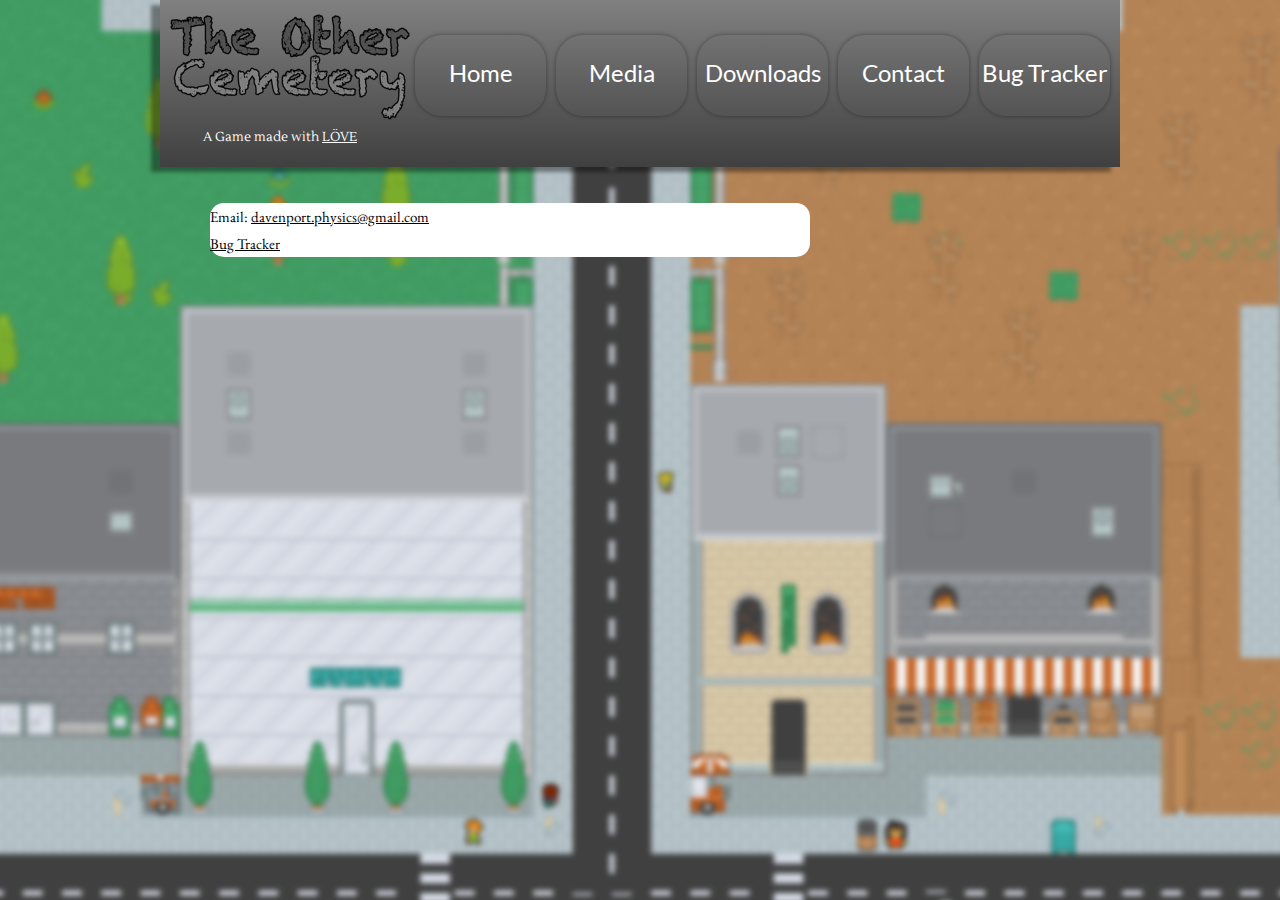
==== commit a5444890: "Minor gui changes" ====
--- a/contact.html
+++ b/contact.html
@@ -9,66 +9,72 @@
 <meta name="viewport" content="width=960">
 <style>@font-face{font-family:"Lustria";src:url('css/Lustria-Regular.woff2') format('woff2'),url('css/Lustria-Regular.woff') format('woff');font-weight:400}@font-face{font-family:"Lato";src:url('css/Lato-Regular.woff2') format('woff2'),url('css/Lato-Regular.woff') format('woff');font-weight:400}@font-face{font-family:"EB Garamond";src:url('css/EBGaramond-Regular.woff2') format('woff2'),url('css/EBGaramond-Regular.woff') format('woff');font-weight:400}body,div{font-size:0}p, span,h1,h2,h3,h4,h5,h6{margin:0;word-spacing:normal;word-wrap:break-word;-ms-word-wrap:break-word;pointer-events:auto}sup{font-size:inherit;vertical-align:baseline;position:relative;top:-0.4em}sub{font-size:inherit;vertical-align:baseline;position:relative;top:0.4em}ul{display:block;word-spacing:normal;word-wrap:break-word;list-style-type:none;padding:0;margin:0;-moz-padding-start:0;-khtml-padding-start:0;-webkit-padding-start:0;-o-padding-start:0;-padding-start:0;-webkit-margin-before:0;-webkit-margin-after:0}li{display:block}li p{-webkit-touch-callout:none;-webkit-user-select:none;-khtml-user-select::none;-moz-user-select:none;-ms-user-select:none;-o-user-select:none;user-select:none}form{display:inline-block}a{text-decoration:inherit;color:inherit;-webkit-tap-highlight-color:rgba(0,0,0,0)}textarea{resize:none}.shm-l{float:left;clear:left}.shm-r{float:right;clear:right}.whitespacefix{word-spacing:-1px}video:not(#vbk):not(.videoinline){width:100%;max-width:900px}video:-webkit-full-screen{max-width:100% !important}video:-moz-full-screen{max-width:100% !important}video:-ms-fullscreen{max-width:100% !important}video:fullscreen{max-width:100% !important}.player1.fullscreen1-active video{max-width:100% !important}html{font-family:sans-serif;-ms-text-size-adjust:100%;-webkit-text-size-adjust:100%}body{margin:0}audio,video{display:inline-block;vertical-align:baseline}audio:not([controls]){display:none;height:0}[hidden],template{display:none}a{background:0 0}a:active,a:hover{outline:0}b,strong{font-weight:700}dfn{font-style:italic}h1,h2,h3,h4,h5,h6{font-size:1em;line-height:1;margin:0em 0}img{border:0}svg:not(:root){overflow:hidden}button,input,optgroup,select,textarea{color:inherit;font:inherit;margin:0}button{overflow:visible}button,select{text-transform:none}button,html input[type=button],input[type=submit]{-webkit-appearance:button;cursor:pointer;box-sizing:border-box;white-space: normal}input[type=text],input[type=password],textarea{-webkit-appearance:none;appearance: none;box-sizing:border-box}button[disabled],html input[disabled]{cursor:default}button::-moz-focus-inner,input::-moz-focus-inner{border:0;padding:0}input{line-height:normal}input[type=checkbox],input[type=radio]{box-sizing:border-box;padding:0}input[type=number]::-webkit-inner-spin-button,input[type=number]::-webkit-outer-spin-button{height:auto}input[type=search]{-webkit-appearance:textfield;-moz-box-sizing:content-box;-webkit-box-sizing:content-box;box-sizing:content-box}input[type=search]::-webkit-search-cancel-button,input[type=search]::-webkit-search-decoration{-webkit-appearance:none}textarea{overflow:auto;box-sizing:border-box;border-color:#ddd}optgroup{font-weight:700}table{border-collapse:collapse;border-spacing:0}td,th{padding:0}
 html { -webkit-font-smoothing: antialiased; -moz-osx-font-smoothing: grayscale; }.menu-content{cursor:pointer;position:relative}li{-webkit-tap-highlight-color:rgba(0,0,0,0)}
-#b{background-color:#fff;background:#fff url(images/background-notext.png) repeat center top;background-attachment:fixed}.ps30{position:relative;margin-top:0}.v16{display:block;*display:block;zoom:1;vertical-align:top}.s43{pointer-events:none;min-width:960px;width:960px;margin-left:auto;margin-right:auto}.v17{display:inline-block;*display:inline;zoom:1;vertical-align:top}.ps31{position:relative;margin-left:0;margin-top:0}.s44{min-width:960px;width:960px;min-height:167px}.c29{z-index:1;border:0;background-image:url(images/background-960.png);background-color:#404040;background-repeat:no-repeat;background-position:50% 50%;background-size:960px 167px;background-clip:padding-box;box-shadow:-9px 5px 4px rgba(0,0,0,.40)}.ps32{position:relative;margin-left:10px;margin-top:0}.s45{min-width:940px;width:940px;min-height:157px}.s46{min-width:240px;width:240px;min-height:157px}.w4{line-height:0}.s47{min-width:240px;width:240px;min-height:135px;height:135px}.c31{z-index:3;pointer-events:auto}.i7{position:absolute;left:0;width:240px;height:106px;top:14px;border:0}.i8{left:0;width:240px;height:106px;top:14px;display:inline-block}.v18{display:inline-block;*display:inline;zoom:1;vertical-align:top;overflow:hidden}.ps33{position:relative;margin-left:0;margin-top:-6px}.s48{min-width:220px;width:220px;min-height:28px;height:28px}.c32{z-index:2;pointer-events:auto}.p5{padding-top:0;padding-bottom:0;text-align:center;text-indent:0;padding-right:0}.f18{font-family:Lustria;font-size:13px;font-weight:400;font-style:normal;text-decoration:none;text-transform:none;color:#fff;background-color:initial;line-height:16px;letter-spacing:normal;text-shadow:none}.f19{font-family:Lustria;font-size:13px;font-weight:400;font-style:normal;text-decoration:underline;text-transform:none;color:#fff;background-color:initial;line-height:16px;letter-spacing:normal;text-shadow:none}.v19{display:inline-block;*display:inline;zoom:1;vertical-align:top;overflow:visible}.ps34{position:relative;margin-left:5px;margin-top:35px}.s49{min-width:695px;width:695px;min-height:81px;height:81px}.c33{z-index:4;pointer-events:auto}.v20{display:inline-block;*display:inline-block;zoom:1;vertical-align:top}.m4{padding:0px 0px 0px 0px}.ml4{outline:0}.s50{min-width:131px;width:131px;min-height:81px;height:81px}.mcv4{display:inline-block}.s51{min-width:131px;width:131px;min-height:81px}.c34{pointer-events:none;border:0;-webkit-border-radius:27px;-moz-border-radius:27px;border-radius:27px;background-color:transparent;box-shadow:0 0 4px rgba(0,0,0,.40)}.ps35{position:relative;margin-left:0;margin-top:22px}.s52{min-width:131px;width:131px;min-height:37px;height:37px}.c35{pointer-events:auto}.f20{font-family:Lato;font-size:24px;font-weight:400;font-style:normal;text-decoration:none;text-transform:none;color:#fff;background-color:initial;line-height:32px;letter-spacing:normal;text-shadow:none}.ps36{position:relative;margin-left:50px;margin-top:36px}.s53{min-width:600px;width:600px;min-height:54px}.s54{min-width:600px;width:600px;min-height:54px;height:54px}.c36{z-index:6;pointer-events:auto}.p6{padding-top:0;padding-bottom:0;text-align:left;text-indent:0;padding-right:0}.f21{font-family:"EB Garamond";font-size:15px;font-weight:400;font-style:normal;text-decoration:none;text-transform:none;color:#000;background-color:initial;line-height:27px;letter-spacing:normal;text-shadow:none}.f22{font-family:"EB Garamond";font-size:15px;font-weight:400;font-style:normal;text-decoration:underline;text-transform:none;color:#000;background-color:initial;line-height:27px;letter-spacing:normal;text-shadow:none}.ps37{position:relative;margin-left:0;margin-top:-54px}.c37{z-index:5;border:0;-webkit-border-radius:14px;-moz-border-radius:14px;border-radius:14px;background-color:#fff}.menu-device{background-color:rgb(0,0,0);display:none}@media (-webkit-min-device-pixel-ratio:2), (min-resolution:192dpi) {.c29{background-image:url(images/background-1920.png);background-size:960px 167px}}</style>
+#b{background-color:#fff;background:#fff url(images/background-notext.png) repeat center top;background-attachment:fixed}.ps30{position:relative;margin-top:0}.v16{display:block;*display:block;zoom:1;vertical-align:top}.s44{pointer-events:none;min-width:960px;width:960px;margin-left:auto;margin-right:auto}.v17{display:inline-block;*display:inline;zoom:1;vertical-align:top}.ps31{position:relative;margin-left:0;margin-top:0}.s45{min-width:960px;width:960px;min-height:167px;behavior:url(js/PIE.htc);-pie-background:linear-gradient(top, rgb(128,128,128) 0%, rgb(64,64,64) 100%);height:167px;behavior:url(js/PIE.htc);-pie-background:linear-gradient(top, rgb(128,128,128) 0%, rgb(64,64,64) 100%);height:167px}.c29{z-index:1;border:0;background-image:-webkit-gradient(linear, left top, left bottom, color-stop(0, rgb(128,128,128)), color-stop(1, rgb(64,64,64)));background-image:-o-linear-gradient(bottom, rgb(128,128,128) 0%, rgb(64,64,64) 100%);background-image:-webkit-linear-gradient(bottom, rgb(128,128,128) 0%, rgb(64,64,64) 100%);background-image:-ms-linear-gradient(bottom, rgb(128,128,128) 0%, rgb(64,64,64) 100%);background-image:linear-gradient(to bottom, rgb(128,128,128) 0%, rgb(64,64,64) 100%);background-clip:padding-box;box-shadow:-9px 5px 4px rgba(0,0,0,.40)}.ps32{position:relative;margin-left:10px;margin-top:0}.s46{min-width:940px;width:940px;min-height:157px}.s47{min-width:240px;width:240px;min-height:157px}.w4{line-height:0}.s48{min-width:240px;width:240px;min-height:135px;height:135px}.c31{z-index:3;pointer-events:auto}.i7{position:absolute;left:0;width:240px;height:106px;top:14px;border:0}.i8{left:0;width:240px;height:106px;top:14px;display:inline-block}.v18{display:inline-block;*display:inline;zoom:1;vertical-align:top;overflow:hidden}.ps33{position:relative;margin-left:0;margin-top:-6px}.s49{min-width:220px;width:220px;min-height:28px;height:28px}.c32{z-index:2;pointer-events:auto}.p5{padding-top:0;padding-bottom:0;text-align:center;text-indent:0;padding-right:0}.f19{font-family:Lustria;font-size:13px;font-weight:400;font-style:normal;text-decoration:none;text-transform:none;color:#fff;background-color:initial;line-height:16px;letter-spacing:normal;text-shadow:none}.f20{font-family:Lustria;font-size:13px;font-weight:400;font-style:normal;text-decoration:underline;text-transform:none;color:#fff;background-color:initial;line-height:16px;letter-spacing:normal;text-shadow:none}.v19{display:inline-block;*display:inline;zoom:1;vertical-align:top;overflow:visible}.ps34{position:relative;margin-left:5px;margin-top:35px}.s50{min-width:695px;width:695px;min-height:81px;height:81px}.c33{z-index:4;pointer-events:auto}.v20{display:inline-block;*display:inline-block;zoom:1;vertical-align:top}.m4{padding:0px 0px 0px 0px}.ml4{outline:0}.s51{min-width:131px;width:131px;min-height:81px;height:81px}.mcv4{display:inline-block}.s52{min-width:131px;width:131px;min-height:81px}.c34{pointer-events:none;border:0;-webkit-border-radius:27px;-moz-border-radius:27px;border-radius:27px;background-color:transparent;box-shadow:0 0 4px rgba(0,0,0,.40)}.ps35{position:relative;margin-left:0;margin-top:22px}.s53{min-width:131px;width:131px;min-height:37px;height:37px}.c35{pointer-events:auto}.f21{font-family:Lato;font-size:24px;font-weight:400;font-style:normal;text-decoration:none;text-transform:none;color:#fff;background-color:initial;line-height:32px;letter-spacing:normal;text-shadow:none}.ps36{position:relative;margin-left:50px;margin-top:36px}.s54{min-width:600px;width:600px;min-height:54px}.s55{min-width:600px;width:600px;min-height:54px;height:54px}.c36{z-index:6;pointer-events:auto}.p6{padding-top:0;padding-bottom:0;text-align:left;text-indent:0;padding-right:0}.f22{font-family:"EB Garamond";font-size:15px;font-weight:400;font-style:normal;text-decoration:none;text-transform:none;color:#000;background-color:initial;line-height:27px;letter-spacing:normal;text-shadow:none}.f23{font-family:"EB Garamond";font-size:15px;font-weight:400;font-style:normal;text-decoration:underline;text-transform:none;color:#000;background-color:initial;line-height:27px;letter-spacing:normal;text-shadow:none}.ps37{position:relative;margin-left:0;margin-top:-54px}.c37{z-index:5;border:0;-webkit-border-radius:14px;-moz-border-radius:14px;border-radius:14px;background-color:#fff}.menu-device{background-color:rgb(0,0,0);display:none}</style>
 <link rel="shortcut icon" type="image/x-icon" href="favicon.ico">
 <link rel="apple-touch-icon" sizes="180x180" href="apple-touch-icon.png">
 <meta name="msapplication-TileImage" content="mstile-144x144.png">
 <link rel="manifest" href="site.webmanifest">
-<link as="style" onload="this.onload=null;this.rel='stylesheet'" rel="preload" href="css/site.20181206172256.css">
-<noscript><link rel="stylesheet" href="css/site.20181206172256.css"></noscript>
+<link as="style" onload="this.onload=null;this.rel='stylesheet'" rel="preload" href="css/site.20190106195649.css">
+<noscript><link rel="stylesheet" href="css/site.20190106195649.css"></noscript>
 <!--[if lte IE 7]>
-<link rel="stylesheet" href="css/site.20181206172256-lteIE7.css" type="text/css">
+<link rel="stylesheet" href="css/site.20190106195649-lteIE7.css" type="text/css">
+<![endif]-->
+<!--[if lte IE 8]>
+<link rel="stylesheet" href="css/site.20190106195649-lteIE8.css" type="text/css">
+<![endif]-->
+<!--[if gte IE 9]>
+<link rel="stylesheet" href="css/site.20190106195649-gteIE9.css" type="text/css">
 <![endif]-->
 <script>!function(e){var t=!1;try{t=e.document.createElement("link").relList.supports("preload")}catch(e){}if(!t)for(var n=e.document.getElementsByTagName("link"),l=0;l<n.length;l++){var a=n[l];"preload"===a.rel&&"style"===a.getAttribute("as")&&function(e){function t(){e.media="all"}e.addEventListener("load",t),setTimeout(function(){e.rel="stylesheet",e.media="nl x"}),setTimeout(t,3e3)}(a)}}(this);
 </script>
 </head>
 <body id="b">
-<div class="ps30 v16 s43">
-<div class="v17 ps31 s44 c29">
-<div class="v17 ps32 s45 c30">
-<div class="v17 ps31 s46 w4">
-<div class="v17 ps31 s47 c31">
+<div class="ps30 v16 s44">
+<div class="v17 ps31 s45 c29">
+<div class="v17 ps32 s46 c30">
+<div class="v17 ps31 s47 w4">
+<div class="v17 ps31 s48 c31">
 <picture class="i8">
 <source srcset="images/startmenutext-240.png 1x, images/startmenutext-480.png 2x">
 <img src="images/startmenutext-240.png" alt="" class="js6 i7">
 </picture>
 </div>
-<div class="v18 ps33 s48 c32">
-<p class="p5 f18">A Game made with <span class="f19"><a target="_blank" href="https://love2d.org" rel="noopener">L&Ouml;VE</a></span></p>
+<div class="v18 ps33 s49 c32">
+<p class="p5 f19">A Game made with <span class="f20"><a target="_blank" href="https://love2d.org" rel="noopener">L&Ouml;VE</a></span></p>
 </div>
 </div>
-<div class="v19 ps34 s49 c33">
-<ul class="menu-dropdown v20 ps31 s49 m4" id="m1">
-<li class="v17 ps31 s50 mit4">
-<a class="ml4" href="./"><div class="menu-content mcv4"><div class="v17 ps31 s51 c34"><div class="v18 ps35 s52 c35"><p class="p5 f20">Home</p></div></div></div></a>
+<div class="v19 ps34 s50 c33">
+<ul class="menu-dropdown v20 ps31 s50 m4" id="m1">
+<li class="v17 ps31 s51 mit4">
+<a class="ml4" href="./"><div class="menu-content mcv4"><div class="v17 ps31 s52 c34"><div class="v18 ps35 s53 c35"><p class="p5 f21">Home</p></div></div></div></a>
 </li>
-<li class="v17 ps32 s50 mit4">
-<a class="ml4" href="media.html"><div class="menu-content mcv4"><div class="v17 ps31 s51 c34"><div class="v18 ps35 s52 c35"><p class="p5 f20">Media</p></div></div></div></a>
+<li class="v17 ps32 s51 mit4">
+<a class="ml4" href="media.html"><div class="menu-content mcv4"><div class="v17 ps31 s52 c34"><div class="v18 ps35 s53 c35"><p class="p5 f21">Media</p></div></div></div></a>
 </li>
-<li class="v17 ps32 s50 mit4">
-<a class="ml4" href="downloads.html"><div class="menu-content mcv4"><div class="v17 ps31 s51 c34"><div class="v18 ps35 s52 c35"><p class="p5 f20">Downloads</p></div></div></div></a>
+<li class="v17 ps32 s51 mit4">
+<a class="ml4" href="downloads.html"><div class="menu-content mcv4"><div class="v17 ps31 s52 c34"><div class="v18 ps35 s53 c35"><p class="p5 f21">Downloads</p></div></div></div></a>
 </li>
-<li class="v17 ps32 s50 mit4">
-<a class="ml4" href="#"><div class="menu-content mcv4"><div class="v17 ps31 s51 c34"><div class="v18 ps35 s52 c35"><p class="p5 f20">Contact</p></div></div></div></a>
+<li class="v17 ps32 s51 mit4">
+<a class="ml4" href="#"><div class="menu-content mcv4"><div class="v17 ps31 s52 c34"><div class="v18 ps35 s53 c35"><p class="p5 f21">Contact</p></div></div></div></a>
 </li>
-<li class="v17 ps32 s50 mit4">
-<a class="ml4" href="https://github.com/Davenport-Physics/TheOtherCemetery/issues" target="_blank" rel="noopener"><div class="menu-content mcv4"><div class="v17 ps31 s51 c34"><div class="v18 ps35 s52 c35"><p class="p5 f20">Bug Tracker</p></div></div></div></a>
+<li class="v17 ps32 s51 mit4">
+<a class="ml4" href="https://github.com/Davenport-Physics/TheOtherCemetery/issues" target="_blank" rel="noopener"><div class="menu-content mcv4"><div class="v17 ps31 s52 c34"><div class="v18 ps35 s53 c35"><p class="p5 f21">Bug Tracker</p></div></div></div></a>
 </li>
 </ul>
 </div>
 </div>
 </div>
-<div class="v17 ps36 s53 c30">
-<div class="v17 ps31 s53 w4">
-<div class="v18 ps31 s54 c36">
-<p class="p6 f21">Email: <span class="f22"><a href="javascript:em1();">davenport.physics@gmail.com</a></span></p>
-<p class="p6"><span class="f22"><a target="_blank" href="https://github.com/Davenport-Physics/TheOtherCemetery/issues" rel="noopener">Bug Tracker</a></span></p>
+<div class="v17 ps36 s54 c30">
+<div class="v17 ps31 s54 w4">
+<div class="v18 ps31 s55 c36">
+<p class="p6 f22">Email: <span class="f23"><a href="javascript:em1();">davenport.physics@gmail.com</a></span></p>
+<p class="p6"><span class="f23"><a target="_blank" href="https://github.com/Davenport-Physics/TheOtherCemetery/issues" rel="noopener">Bug Tracker</a></span></p>
 </div>
-<div class="v17 ps37 s54 c37"></div>
+<div class="v17 ps37 s55 c37"></div>
 </div>
 </div>
 </div>
-<script>!function(){var s=["js/jquery.js","js/jqueryui.js","js/menu.js","js/menu-dropdown-animations.min.js","js/menu-dropdown.20181206172256.js","js/contact.20181206172256.js"],n={},j=0,e=function(e){var o=new XMLHttpRequest;o.open("GET",s[e],!0),o.onload=function(){if(n[e]=o.responseText,6==++j)for(var t in s){var i=document.createElement("script");i.textContent=n[t],document.body.appendChild(i)}},o.send()};for(var o in s)e(o)}();
+<script>!function(){var s=["js/jquery.js","js/jqueryui.js","js/menu.js","js/menu-dropdown-animations.min.js","js/menu-dropdown.20190106195649.js","js/contact.20190106195649.js"],n={},j=0,e=function(e){var o=new XMLHttpRequest;o.open("GET",s[e],!0),o.onload=function(){if(n[e]=o.responseText,6==++j)for(var t in s){var i=document.createElement("script");i.textContent=n[t],document.body.appendChild(i)}},o.send()};for(var o in s)e(o)}();
 </script>
 <script type="text/javascript">
 var ver=RegExp(/Mozilla\/5\.0 \(Linux; .; Android ([\d.]+)/).exec(navigator.userAgent);if(ver&&parseFloat(ver[1])<5){document.getElementsByTagName('body')[0].className+=' whitespacefix';}
--- a/css/site.20190106195649.css
+++ b/css/site.20190106195649.css
@@ -0,0 +1,37 @@
+.menu-content{cursor:pointer;position:relative}li{-webkit-tap-highlight-color:rgba(0,0,0,0)}
+@font-face{font-family:"Lustria";src:url('Lustria-Regular.woff2') format('woff2'),url('Lustria-Regular.woff') format('woff');font-weight:400}@font-face{font-family:"Lato";src:url('Lato-Regular.woff2') format('woff2'),url('Lato-Regular.woff') format('woff');font-weight:400}@font-face{font-family:"EB Garamond";src:url('EBGaramond-Regular.woff2') format('woff2'),url('EBGaramond-Regular.woff') format('woff');font-weight:400}.menu-device{background-color:rgb(0,0,0);display:none}.slick-slider { position: relative; display: block; box-sizing: border-box; -moz-box-sizing: border-box; -webkit-touch-callout: none; -webkit-user-select: none; -khtml-user-select: none; -moz-user-select: none; -ms-touch-action: pan-y; touch-action: pan-y; -ms-touch-action: none; -webkit-tap-highlight-color: transparent; }
+.slick-list { position: relative; overflow: hidden; display: block; margin: 0; padding: 0; }
+.slick-list:focus { outline: none; }
+.slick-loading .slick-list { background: white url("ajax-loader.gif") center center no-repeat; }
+.slick-list.dragging { cursor: pointer; cursor: hand; }
+.slick-slider .slick-list, .slick-track, .slick-slide, .slick-slide img { -webkit-transform: translate(0, 0); -moz-transform: translate(0, 0); -ms-transform: translate(0, 0); -o-transform: translate(0, 0); transform: translate(0, 0); }
+.slick-track { position: relative; left: 0; top: 0; display: block; zoom: 1; }
+.slick-track:before, .slick-track:after { content: ""; display: table; }
+.slick-track:after { clear: both; }
+.slick-loading .slick-track { visibility: hidden; }
+.slick-slide { float: left; height: 100%; min-height: 1px; display: none; }
+.slick-slide img { display: block; }
+.slick-slide.slick-loading img { display: none; }
+.slick-slide.dragging img { pointer-events: none; }
+.slick-initialized .slick-slide { display: block; visibility: visible !important; }
+.slick-loading .slick-slide { visibility: hidden; }
+.slick-vertical .slick-slide { display: block; height: auto; border: 1px solid transparent; }
+@font-face { font-family: "slick"; src: url("slick.eot"); src: url("slick.eot?#iefix") format("embedded-opentype"), url("slick.woff") format("woff"), url("slick.ttf") format("truetype"), url("slick.svg#slick") format("svg"); font-weight: normal; font-style: normal; }
+.slick-prev:before { content: "\2190"; }
+.slick-next:before { content: "\2192"; }
+.slick-prev, .slick-next { position: absolute; display: block; line-height: 0; font-size: 0; cursor: pointer; background: transparent; color: transparent; top: 50%; padding: 0; border: none; outline: none; visibility: visible !important; }
+.slick-prev:hover, .slick-prev:focus, .slick-next:hover, .slick-next:focus { outline: none; background: transparent; color: transparent; }
+.slick-prev:hover:before, .slick-prev:focus:before, .slick-next:hover:before, .slick-next:focus:before { opacity: 1; }
+.slick-prev.slick-disabled:before, .slick-next.slick-disabled:before { opacity: 0.25; }
+.slick-prev:before, .slick-next:before { font-family: "slick"; line-height: 1; -webkit-font-smoothing: antialiased; -moz-osx-font-smoothing: grayscale; }
+.slick-dots { position: absolute; list-style: none; display: block; text-align: center; padding: 0; width: 100%; visibility: visible; }
+.slick-dots li { position: relative; display: inline-block; padding: 0; cursor: pointer; }
+.slick-dots li button:hover, .slick-dots li button:focus { outline: none; }
+.slick-dots li button:hover:before, .slick-dots li button:focus:before { opacity: 1; }
+.slick-dots li button { border: 0; background: transparent; display: block; outline: none; line-height: 0; font-size: 0; color: transparent; padding: 5px; cursor: pointer; }
+.slick-dots li button:before { position: absolute; top: 0; left: 0; content: "\2022"; font-family: "slick"; text-align: center; color: black; opacity: 0.25; -webkit-font-smoothing: antialiased; -moz-osx-font-smoothing: grayscale; }
+[dir="rtl"] .slick-slide {float: right;}
+[dir="rtl"] .slick-next:before {content: "\2190";}
+[dir="rtl"] .slick-prev:before {content: "\2192";}
+.slider img { width: 100%; }
+.menu-device{background-color:rgb(0,0,0);display:none}@font-face{font-family:"PT Sans";src:url('PT_Sans-Web-Regular.woff2') format('woff2'),url('PT_Sans-Web-Regular.woff') format('woff');font-weight:400}.menu-device{background-color:rgb(0,0,0);display:none}.menu-device{background-color:rgb(0,0,0);display:none}--- a/css/site.20190106195649.css
+++ b/css/site.20190106195649.css
@@ -0,0 +1,37 @@
+.menu-content{cursor:pointer;position:relative}li{-webkit-tap-highlight-color:rgba(0,0,0,0)}
+@font-face{font-family:"Lustria";src:url('Lustria-Regular.woff2') format('woff2'),url('Lustria-Regular.woff') format('woff');font-weight:400}@font-face{font-family:"Lato";src:url('Lato-Regular.woff2') format('woff2'),url('Lato-Regular.woff') format('woff');font-weight:400}@font-face{font-family:"EB Garamond";src:url('EBGaramond-Regular.woff2') format('woff2'),url('EBGaramond-Regular.woff') format('woff');font-weight:400}.menu-device{background-color:rgb(0,0,0);display:none}.slick-slider { position: relative; display: block; box-sizing: border-box; -moz-box-sizing: border-box; -webkit-touch-callout: none; -webkit-user-select: none; -khtml-user-select: none; -moz-user-select: none; -ms-touch-action: pan-y; touch-action: pan-y; -ms-touch-action: none; -webkit-tap-highlight-color: transparent; }
+.slick-list { position: relative; overflow: hidden; display: block; margin: 0; padding: 0; }
+.slick-list:focus { outline: none; }
+.slick-loading .slick-list { background: white url("ajax-loader.gif") center center no-repeat; }
+.slick-list.dragging { cursor: pointer; cursor: hand; }
+.slick-slider .slick-list, .slick-track, .slick-slide, .slick-slide img { -webkit-transform: translate(0, 0); -moz-transform: translate(0, 0); -ms-transform: translate(0, 0); -o-transform: translate(0, 0); transform: translate(0, 0); }
+.slick-track { position: relative; left: 0; top: 0; display: block; zoom: 1; }
+.slick-track:before, .slick-track:after { content: ""; display: table; }
+.slick-track:after { clear: both; }
+.slick-loading .slick-track { visibility: hidden; }
+.slick-slide { float: left; height: 100%; min-height: 1px; display: none; }
+.slick-slide img { display: block; }
+.slick-slide.slick-loading img { display: none; }
+.slick-slide.dragging img { pointer-events: none; }
+.slick-initialized .slick-slide { display: block; visibility: visible !important; }
+.slick-loading .slick-slide { visibility: hidden; }
+.slick-vertical .slick-slide { display: block; height: auto; border: 1px solid transparent; }
+@font-face { font-family: "slick"; src: url("slick.eot"); src: url("slick.eot?#iefix") format("embedded-opentype"), url("slick.woff") format("woff"), url("slick.ttf") format("truetype"), url("slick.svg#slick") format("svg"); font-weight: normal; font-style: normal; }
+.slick-prev:before { content: "\2190"; }
+.slick-next:before { content: "\2192"; }
+.slick-prev, .slick-next { position: absolute; display: block; line-height: 0; font-size: 0; cursor: pointer; background: transparent; color: transparent; top: 50%; padding: 0; border: none; outline: none; visibility: visible !important; }
+.slick-prev:hover, .slick-prev:focus, .slick-next:hover, .slick-next:focus { outline: none; background: transparent; color: transparent; }
+.slick-prev:hover:before, .slick-prev:focus:before, .slick-next:hover:before, .slick-next:focus:before { opacity: 1; }
+.slick-prev.slick-disabled:before, .slick-next.slick-disabled:before { opacity: 0.25; }
+.slick-prev:before, .slick-next:before { font-family: "slick"; line-height: 1; -webkit-font-smoothing: antialiased; -moz-osx-font-smoothing: grayscale; }
+.slick-dots { position: absolute; list-style: none; display: block; text-align: center; padding: 0; width: 100%; visibility: visible; }
+.slick-dots li { position: relative; display: inline-block; padding: 0; cursor: pointer; }
+.slick-dots li button:hover, .slick-dots li button:focus { outline: none; }
+.slick-dots li button:hover:before, .slick-dots li button:focus:before { opacity: 1; }
+.slick-dots li button { border: 0; background: transparent; display: block; outline: none; line-height: 0; font-size: 0; color: transparent; padding: 5px; cursor: pointer; }
+.slick-dots li button:before { position: absolute; top: 0; left: 0; content: "\2022"; font-family: "slick"; text-align: center; color: black; opacity: 0.25; -webkit-font-smoothing: antialiased; -moz-osx-font-smoothing: grayscale; }
+[dir="rtl"] .slick-slide {float: right;}
+[dir="rtl"] .slick-next:before {content: "\2190";}
+[dir="rtl"] .slick-prev:before {content: "\2192";}
+.slider img { width: 100%; }
+.menu-device{background-color:rgb(0,0,0);display:none}@font-face{font-family:"PT Sans";src:url('PT_Sans-Web-Regular.woff2') format('woff2'),url('PT_Sans-Web-Regular.woff') format('woff');font-weight:400}.menu-device{background-color:rgb(0,0,0);display:none}.menu-device{background-color:rgb(0,0,0);display:none}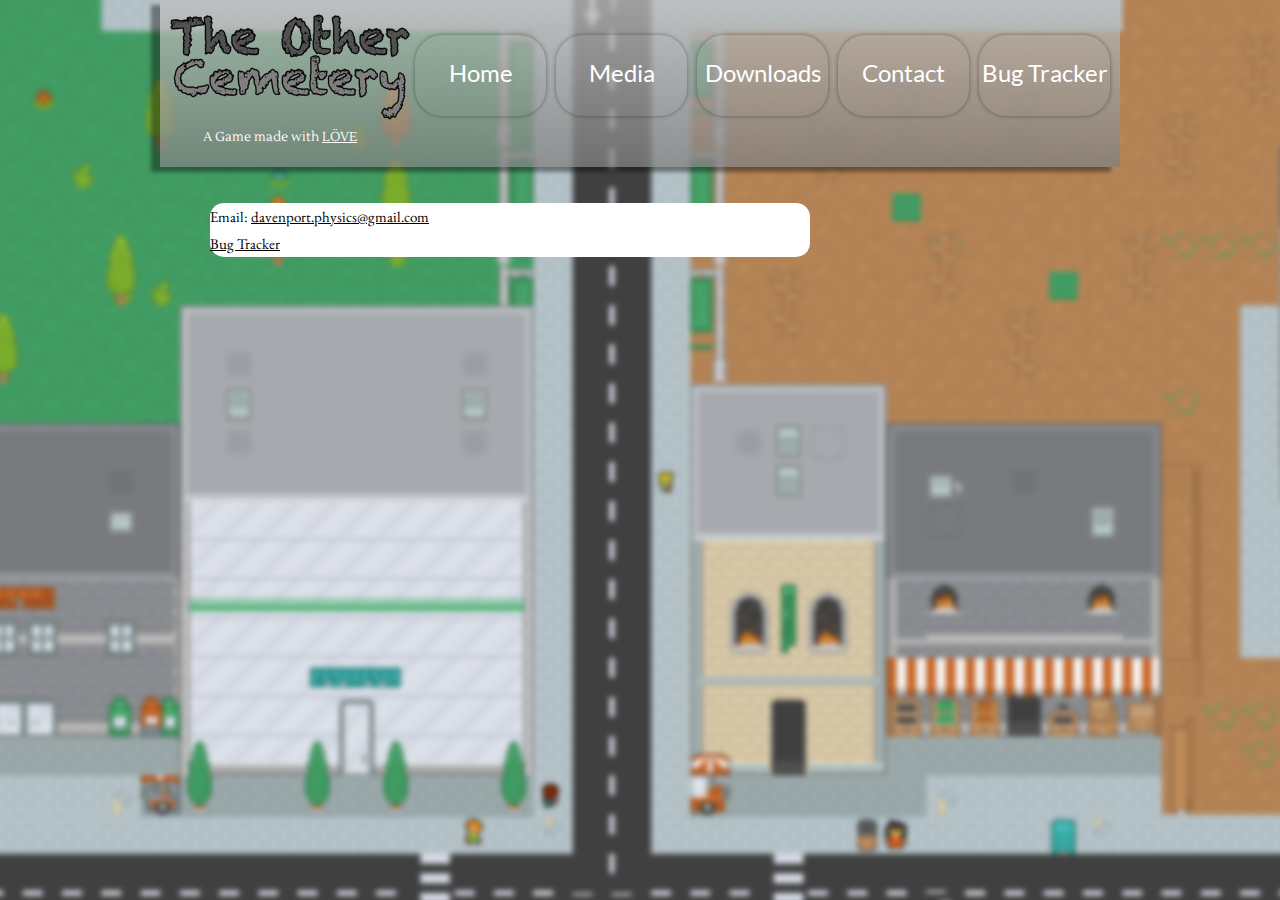
==== commit a07183d6: "Changed banner color scheme" ====
--- a/contact.html
+++ b/contact.html
@@ -9,72 +9,72 @@
 <meta name="viewport" content="width=960">
 <style>@font-face{font-family:"Lustria";src:url('css/Lustria-Regular.woff2') format('woff2'),url('css/Lustria-Regular.woff') format('woff');font-weight:400}@font-face{font-family:"Lato";src:url('css/Lato-Regular.woff2') format('woff2'),url('css/Lato-Regular.woff') format('woff');font-weight:400}@font-face{font-family:"EB Garamond";src:url('css/EBGaramond-Regular.woff2') format('woff2'),url('css/EBGaramond-Regular.woff') format('woff');font-weight:400}body,div{font-size:0}p, span,h1,h2,h3,h4,h5,h6{margin:0;word-spacing:normal;word-wrap:break-word;-ms-word-wrap:break-word;pointer-events:auto}sup{font-size:inherit;vertical-align:baseline;position:relative;top:-0.4em}sub{font-size:inherit;vertical-align:baseline;position:relative;top:0.4em}ul{display:block;word-spacing:normal;word-wrap:break-word;list-style-type:none;padding:0;margin:0;-moz-padding-start:0;-khtml-padding-start:0;-webkit-padding-start:0;-o-padding-start:0;-padding-start:0;-webkit-margin-before:0;-webkit-margin-after:0}li{display:block}li p{-webkit-touch-callout:none;-webkit-user-select:none;-khtml-user-select::none;-moz-user-select:none;-ms-user-select:none;-o-user-select:none;user-select:none}form{display:inline-block}a{text-decoration:inherit;color:inherit;-webkit-tap-highlight-color:rgba(0,0,0,0)}textarea{resize:none}.shm-l{float:left;clear:left}.shm-r{float:right;clear:right}.whitespacefix{word-spacing:-1px}video:not(#vbk):not(.videoinline){width:100%;max-width:900px}video:-webkit-full-screen{max-width:100% !important}video:-moz-full-screen{max-width:100% !important}video:-ms-fullscreen{max-width:100% !important}video:fullscreen{max-width:100% !important}.player1.fullscreen1-active video{max-width:100% !important}html{font-family:sans-serif;-ms-text-size-adjust:100%;-webkit-text-size-adjust:100%}body{margin:0}audio,video{display:inline-block;vertical-align:baseline}audio:not([controls]){display:none;height:0}[hidden],template{display:none}a{background:0 0}a:active,a:hover{outline:0}b,strong{font-weight:700}dfn{font-style:italic}h1,h2,h3,h4,h5,h6{font-size:1em;line-height:1;margin:0em 0}img{border:0}svg:not(:root){overflow:hidden}button,input,optgroup,select,textarea{color:inherit;font:inherit;margin:0}button{overflow:visible}button,select{text-transform:none}button,html input[type=button],input[type=submit]{-webkit-appearance:button;cursor:pointer;box-sizing:border-box;white-space: normal}input[type=text],input[type=password],textarea{-webkit-appearance:none;appearance: none;box-sizing:border-box}button[disabled],html input[disabled]{cursor:default}button::-moz-focus-inner,input::-moz-focus-inner{border:0;padding:0}input{line-height:normal}input[type=checkbox],input[type=radio]{box-sizing:border-box;padding:0}input[type=number]::-webkit-inner-spin-button,input[type=number]::-webkit-outer-spin-button{height:auto}input[type=search]{-webkit-appearance:textfield;-moz-box-sizing:content-box;-webkit-box-sizing:content-box;box-sizing:content-box}input[type=search]::-webkit-search-cancel-button,input[type=search]::-webkit-search-decoration{-webkit-appearance:none}textarea{overflow:auto;box-sizing:border-box;border-color:#ddd}optgroup{font-weight:700}table{border-collapse:collapse;border-spacing:0}td,th{padding:0}
 html { -webkit-font-smoothing: antialiased; -moz-osx-font-smoothing: grayscale; }.menu-content{cursor:pointer;position:relative}li{-webkit-tap-highlight-color:rgba(0,0,0,0)}
-#b{background-color:#fff;background:#fff url(images/background-notext.png) repeat center top;background-attachment:fixed}.ps30{position:relative;margin-top:0}.v16{display:block;*display:block;zoom:1;vertical-align:top}.s44{pointer-events:none;min-width:960px;width:960px;margin-left:auto;margin-right:auto}.v17{display:inline-block;*display:inline;zoom:1;vertical-align:top}.ps31{position:relative;margin-left:0;margin-top:0}.s45{min-width:960px;width:960px;min-height:167px;behavior:url(js/PIE.htc);-pie-background:linear-gradient(top, rgb(128,128,128) 0%, rgb(64,64,64) 100%);height:167px;behavior:url(js/PIE.htc);-pie-background:linear-gradient(top, rgb(128,128,128) 0%, rgb(64,64,64) 100%);height:167px}.c29{z-index:1;border:0;background-image:-webkit-gradient(linear, left top, left bottom, color-stop(0, rgb(128,128,128)), color-stop(1, rgb(64,64,64)));background-image:-o-linear-gradient(bottom, rgb(128,128,128) 0%, rgb(64,64,64) 100%);background-image:-webkit-linear-gradient(bottom, rgb(128,128,128) 0%, rgb(64,64,64) 100%);background-image:-ms-linear-gradient(bottom, rgb(128,128,128) 0%, rgb(64,64,64) 100%);background-image:linear-gradient(to bottom, rgb(128,128,128) 0%, rgb(64,64,64) 100%);background-clip:padding-box;box-shadow:-9px 5px 4px rgba(0,0,0,.40)}.ps32{position:relative;margin-left:10px;margin-top:0}.s46{min-width:940px;width:940px;min-height:157px}.s47{min-width:240px;width:240px;min-height:157px}.w4{line-height:0}.s48{min-width:240px;width:240px;min-height:135px;height:135px}.c31{z-index:3;pointer-events:auto}.i7{position:absolute;left:0;width:240px;height:106px;top:14px;border:0}.i8{left:0;width:240px;height:106px;top:14px;display:inline-block}.v18{display:inline-block;*display:inline;zoom:1;vertical-align:top;overflow:hidden}.ps33{position:relative;margin-left:0;margin-top:-6px}.s49{min-width:220px;width:220px;min-height:28px;height:28px}.c32{z-index:2;pointer-events:auto}.p5{padding-top:0;padding-bottom:0;text-align:center;text-indent:0;padding-right:0}.f19{font-family:Lustria;font-size:13px;font-weight:400;font-style:normal;text-decoration:none;text-transform:none;color:#fff;background-color:initial;line-height:16px;letter-spacing:normal;text-shadow:none}.f20{font-family:Lustria;font-size:13px;font-weight:400;font-style:normal;text-decoration:underline;text-transform:none;color:#fff;background-color:initial;line-height:16px;letter-spacing:normal;text-shadow:none}.v19{display:inline-block;*display:inline;zoom:1;vertical-align:top;overflow:visible}.ps34{position:relative;margin-left:5px;margin-top:35px}.s50{min-width:695px;width:695px;min-height:81px;height:81px}.c33{z-index:4;pointer-events:auto}.v20{display:inline-block;*display:inline-block;zoom:1;vertical-align:top}.m4{padding:0px 0px 0px 0px}.ml4{outline:0}.s51{min-width:131px;width:131px;min-height:81px;height:81px}.mcv4{display:inline-block}.s52{min-width:131px;width:131px;min-height:81px}.c34{pointer-events:none;border:0;-webkit-border-radius:27px;-moz-border-radius:27px;border-radius:27px;background-color:transparent;box-shadow:0 0 4px rgba(0,0,0,.40)}.ps35{position:relative;margin-left:0;margin-top:22px}.s53{min-width:131px;width:131px;min-height:37px;height:37px}.c35{pointer-events:auto}.f21{font-family:Lato;font-size:24px;font-weight:400;font-style:normal;text-decoration:none;text-transform:none;color:#fff;background-color:initial;line-height:32px;letter-spacing:normal;text-shadow:none}.ps36{position:relative;margin-left:50px;margin-top:36px}.s54{min-width:600px;width:600px;min-height:54px}.s55{min-width:600px;width:600px;min-height:54px;height:54px}.c36{z-index:6;pointer-events:auto}.p6{padding-top:0;padding-bottom:0;text-align:left;text-indent:0;padding-right:0}.f22{font-family:"EB Garamond";font-size:15px;font-weight:400;font-style:normal;text-decoration:none;text-transform:none;color:#000;background-color:initial;line-height:27px;letter-spacing:normal;text-shadow:none}.f23{font-family:"EB Garamond";font-size:15px;font-weight:400;font-style:normal;text-decoration:underline;text-transform:none;color:#000;background-color:initial;line-height:27px;letter-spacing:normal;text-shadow:none}.ps37{position:relative;margin-left:0;margin-top:-54px}.c37{z-index:5;border:0;-webkit-border-radius:14px;-moz-border-radius:14px;border-radius:14px;background-color:#fff}.menu-device{background-color:rgb(0,0,0);display:none}</style>
+#b{background-color:#fff;background:#fff url(images/background-notext.png) repeat center top;background-attachment:fixed}.ps30{position:relative;margin-top:0}.v16{display:block;*display:block;zoom:1;vertical-align:top}.s43{pointer-events:none;min-width:960px;width:960px;margin-left:auto;margin-right:auto}.v17{display:inline-block;*display:inline;zoom:1;vertical-align:top}.ps31{position:relative;margin-left:0;margin-top:0}.s44{min-width:960px;width:960px;min-height:167px;behavior:url(js/PIE.htc);-pie-background:linear-gradient(top, rgba(192,192,192,0.742363) 0%, rgba(128,128,128,0.751836) 100%);height:167px;behavior:url(js/PIE.htc);-pie-background:linear-gradient(top, rgba(192,192,192,0.742363) 0%, rgba(128,128,128,0.751836) 100%);height:167px}.c29{z-index:1;border:0;background-image:-webkit-gradient(linear, left top, left bottom, color-stop(0, rgba(192,192,192,0.742363)), color-stop(1, rgba(128,128,128,0.751836)));background-image:-o-linear-gradient(bottom, rgba(192,192,192,0.742363) 0%, rgba(128,128,128,0.751836) 100%);background-image:-webkit-linear-gradient(bottom, rgba(192,192,192,0.742363) 0%, rgba(128,128,128,0.751836) 100%);background-image:-ms-linear-gradient(bottom, rgba(192,192,192,0.742363) 0%, rgba(128,128,128,0.751836) 100%);background-image:linear-gradient(to bottom, rgba(192,192,192,0.742363) 0%, rgba(128,128,128,0.751836) 100%);background-clip:padding-box;box-shadow:-9px 5px 4px rgba(0,0,0,.40)}.ps32{position:relative;margin-left:10px;margin-top:0}.s45{min-width:940px;width:940px;min-height:157px}.s46{min-width:240px;width:240px;min-height:157px}.w4{line-height:0}.s47{min-width:240px;width:240px;min-height:135px;height:135px}.c31{z-index:3;pointer-events:auto}.i7{position:absolute;left:0;width:240px;height:106px;top:14px;border:0}.i8{left:0;width:240px;height:106px;top:14px;display:inline-block}.v18{display:inline-block;*display:inline;zoom:1;vertical-align:top;overflow:hidden}.ps33{position:relative;margin-left:0;margin-top:-6px}.s48{min-width:220px;width:220px;min-height:28px;height:28px}.c32{z-index:2;pointer-events:auto}.p5{padding-top:0;padding-bottom:0;text-align:center;text-indent:0;padding-right:0}.f19{font-family:Lustria;font-size:13px;font-weight:400;font-style:normal;text-decoration:none;text-transform:none;color:#fff;background-color:initial;line-height:16px;letter-spacing:normal;text-shadow:none}.f20{font-family:Lustria;font-size:13px;font-weight:400;font-style:normal;text-decoration:underline;text-transform:none;color:#fff;background-color:initial;line-height:16px;letter-spacing:normal;text-shadow:none}.v19{display:inline-block;*display:inline;zoom:1;vertical-align:top;overflow:visible}.ps34{position:relative;margin-left:5px;margin-top:35px}.s49{min-width:695px;width:695px;min-height:81px;height:81px}.c33{z-index:4;pointer-events:auto}.v20{display:inline-block;*display:inline-block;zoom:1;vertical-align:top}.m4{padding:0px 0px 0px 0px}.ml4{outline:0}.s50{min-width:131px;width:131px;min-height:81px;height:81px}.mcv4{display:inline-block}.s51{min-width:131px;width:131px;min-height:81px}.c34{pointer-events:none;border:0;-webkit-border-radius:27px;-moz-border-radius:27px;border-radius:27px;background-color:transparent;box-shadow:0 0 4px rgba(0,0,0,.40)}.ps35{position:relative;margin-left:0;margin-top:22px}.s52{min-width:131px;width:131px;min-height:37px;height:37px}.c35{pointer-events:auto}.f21{font-family:Lato;font-size:24px;font-weight:400;font-style:normal;text-decoration:none;text-transform:none;color:#fff;background-color:initial;line-height:32px;letter-spacing:normal;text-shadow:none}.ps36{position:relative;margin-left:50px;margin-top:36px}.s53{min-width:600px;width:600px;min-height:54px}.s54{min-width:600px;width:600px;min-height:54px;height:54px}.c36{z-index:6;pointer-events:auto}.p6{padding-top:0;padding-bottom:0;text-align:left;text-indent:0;padding-right:0}.f22{font-family:"EB Garamond";font-size:15px;font-weight:400;font-style:normal;text-decoration:none;text-transform:none;color:#000;background-color:initial;line-height:27px;letter-spacing:normal;text-shadow:none}.f23{font-family:"EB Garamond";font-size:15px;font-weight:400;font-style:normal;text-decoration:underline;text-transform:none;color:#000;background-color:initial;line-height:27px;letter-spacing:normal;text-shadow:none}.ps37{position:relative;margin-left:0;margin-top:-54px}.c37{z-index:5;border:0;-webkit-border-radius:14px;-moz-border-radius:14px;border-radius:14px;background-color:#fff}.menu-device{background-color:rgb(0,0,0);display:none}</style>
 <link rel="shortcut icon" type="image/x-icon" href="favicon.ico">
 <link rel="apple-touch-icon" sizes="180x180" href="apple-touch-icon.png">
 <meta name="msapplication-TileImage" content="mstile-144x144.png">
 <link rel="manifest" href="site.webmanifest">
-<link as="style" onload="this.onload=null;this.rel='stylesheet'" rel="preload" href="css/site.20190106195649.css">
-<noscript><link rel="stylesheet" href="css/site.20190106195649.css"></noscript>
+<link as="style" onload="this.onload=null;this.rel='stylesheet'" rel="preload" href="css/site.20190122143047.css">
+<noscript><link rel="stylesheet" href="css/site.20190122143047.css"></noscript>
 <!--[if lte IE 7]>
-<link rel="stylesheet" href="css/site.20190106195649-lteIE7.css" type="text/css">
+<link rel="stylesheet" href="css/site.20190122143047-lteIE7.css" type="text/css">
 <![endif]-->
 <!--[if lte IE 8]>
-<link rel="stylesheet" href="css/site.20190106195649-lteIE8.css" type="text/css">
+<link rel="stylesheet" href="css/site.20190122143047-lteIE8.css" type="text/css">
 <![endif]-->
 <!--[if gte IE 9]>
-<link rel="stylesheet" href="css/site.20190106195649-gteIE9.css" type="text/css">
+<link rel="stylesheet" href="css/site.20190122143047-gteIE9.css" type="text/css">
 <![endif]-->
 <script>!function(e){var t=!1;try{t=e.document.createElement("link").relList.supports("preload")}catch(e){}if(!t)for(var n=e.document.getElementsByTagName("link"),l=0;l<n.length;l++){var a=n[l];"preload"===a.rel&&"style"===a.getAttribute("as")&&function(e){function t(){e.media="all"}e.addEventListener("load",t),setTimeout(function(){e.rel="stylesheet",e.media="nl x"}),setTimeout(t,3e3)}(a)}}(this);
 </script>
 </head>
 <body id="b">
-<div class="ps30 v16 s44">
-<div class="v17 ps31 s45 c29">
-<div class="v17 ps32 s46 c30">
-<div class="v17 ps31 s47 w4">
-<div class="v17 ps31 s48 c31">
+<div class="ps30 v16 s43">
+<div class="v17 ps31 s44 c29">
+<div class="v17 ps32 s45 c30">
+<div class="v17 ps31 s46 w4">
+<div class="v17 ps31 s47 c31">
 <picture class="i8">
 <source srcset="images/startmenutext-240.png 1x, images/startmenutext-480.png 2x">
 <img src="images/startmenutext-240.png" alt="" class="js6 i7">
 </picture>
 </div>
-<div class="v18 ps33 s49 c32">
+<div class="v18 ps33 s48 c32">
 <p class="p5 f19">A Game made with <span class="f20"><a target="_blank" href="https://love2d.org" rel="noopener">L&Ouml;VE</a></span></p>
 </div>
 </div>
-<div class="v19 ps34 s50 c33">
-<ul class="menu-dropdown v20 ps31 s50 m4" id="m1">
-<li class="v17 ps31 s51 mit4">
-<a class="ml4" href="./"><div class="menu-content mcv4"><div class="v17 ps31 s52 c34"><div class="v18 ps35 s53 c35"><p class="p5 f21">Home</p></div></div></div></a>
+<div class="v19 ps34 s49 c33">
+<ul class="menu-dropdown v20 ps31 s49 m4" id="m1">
+<li class="v17 ps31 s50 mit4">
+<a class="ml4" href="./"><div class="menu-content mcv4"><div class="v17 ps31 s51 c34"><div class="v18 ps35 s52 c35"><p class="p5 f21">Home</p></div></div></div></a>
 </li>
-<li class="v17 ps32 s51 mit4">
-<a class="ml4" href="media.html"><div class="menu-content mcv4"><div class="v17 ps31 s52 c34"><div class="v18 ps35 s53 c35"><p class="p5 f21">Media</p></div></div></div></a>
+<li class="v17 ps32 s50 mit4">
+<a class="ml4" href="media.html"><div class="menu-content mcv4"><div class="v17 ps31 s51 c34"><div class="v18 ps35 s52 c35"><p class="p5 f21">Media</p></div></div></div></a>
 </li>
-<li class="v17 ps32 s51 mit4">
-<a class="ml4" href="downloads.html"><div class="menu-content mcv4"><div class="v17 ps31 s52 c34"><div class="v18 ps35 s53 c35"><p class="p5 f21">Downloads</p></div></div></div></a>
+<li class="v17 ps32 s50 mit4">
+<a class="ml4" href="downloads.html"><div class="menu-content mcv4"><div class="v17 ps31 s51 c34"><div class="v18 ps35 s52 c35"><p class="p5 f21">Downloads</p></div></div></div></a>
 </li>
-<li class="v17 ps32 s51 mit4">
-<a class="ml4" href="#"><div class="menu-content mcv4"><div class="v17 ps31 s52 c34"><div class="v18 ps35 s53 c35"><p class="p5 f21">Contact</p></div></div></div></a>
+<li class="v17 ps32 s50 mit4">
+<a class="ml4" href="#"><div class="menu-content mcv4"><div class="v17 ps31 s51 c34"><div class="v18 ps35 s52 c35"><p class="p5 f21">Contact</p></div></div></div></a>
 </li>
-<li class="v17 ps32 s51 mit4">
-<a class="ml4" href="https://github.com/Davenport-Physics/TheOtherCemetery/issues" target="_blank" rel="noopener"><div class="menu-content mcv4"><div class="v17 ps31 s52 c34"><div class="v18 ps35 s53 c35"><p class="p5 f21">Bug Tracker</p></div></div></div></a>
+<li class="v17 ps32 s50 mit4">
+<a class="ml4" href="https://github.com/Davenport-Physics/TheOtherCemetery/issues" target="_blank" rel="noopener"><div class="menu-content mcv4"><div class="v17 ps31 s51 c34"><div class="v18 ps35 s52 c35"><p class="p5 f21">Bug Tracker</p></div></div></div></a>
 </li>
 </ul>
 </div>
 </div>
 </div>
-<div class="v17 ps36 s54 c30">
-<div class="v17 ps31 s54 w4">
-<div class="v18 ps31 s55 c36">
+<div class="v17 ps36 s53 c30">
+<div class="v17 ps31 s53 w4">
+<div class="v18 ps31 s54 c36">
 <p class="p6 f22">Email: <span class="f23"><a href="javascript:em1();">davenport.physics@gmail.com</a></span></p>
 <p class="p6"><span class="f23"><a target="_blank" href="https://github.com/Davenport-Physics/TheOtherCemetery/issues" rel="noopener">Bug Tracker</a></span></p>
 </div>
-<div class="v17 ps37 s55 c37"></div>
+<div class="v17 ps37 s54 c37"></div>
 </div>
 </div>
 </div>
-<script>!function(){var s=["js/jquery.js","js/jqueryui.js","js/menu.js","js/menu-dropdown-animations.min.js","js/menu-dropdown.20190106195649.js","js/contact.20190106195649.js"],n={},j=0,e=function(e){var o=new XMLHttpRequest;o.open("GET",s[e],!0),o.onload=function(){if(n[e]=o.responseText,6==++j)for(var t in s){var i=document.createElement("script");i.textContent=n[t],document.body.appendChild(i)}},o.send()};for(var o in s)e(o)}();
+<script>!function(){var s=["js/jquery.js","js/jqueryui.js","js/menu.js","js/menu-dropdown-animations.min.js","js/menu-dropdown.20190122143047.js","js/contact.20190122143047.js"],n={},j=0,e=function(e){var o=new XMLHttpRequest;o.open("GET",s[e],!0),o.onload=function(){if(n[e]=o.responseText,6==++j)for(var t in s){var i=document.createElement("script");i.textContent=n[t],document.body.appendChild(i)}},o.send()};for(var o in s)e(o)}();
 </script>
 <script type="text/javascript">
 var ver=RegExp(/Mozilla\/5\.0 \(Linux; .; Android ([\d.]+)/).exec(navigator.userAgent);if(ver&&parseFloat(ver[1])<5){document.getElementsByTagName('body')[0].className+=' whitespacefix';}
--- a/css/site.20190122143047.css
+++ b/css/site.20190122143047.css
@@ -0,0 +1,37 @@
+.menu-content{cursor:pointer;position:relative}li{-webkit-tap-highlight-color:rgba(0,0,0,0)}
+@font-face{font-family:"Lustria";src:url('Lustria-Regular.woff2') format('woff2'),url('Lustria-Regular.woff') format('woff');font-weight:400}@font-face{font-family:"Lato";src:url('Lato-Regular.woff2') format('woff2'),url('Lato-Regular.woff') format('woff');font-weight:400}@font-face{font-family:"EB Garamond";src:url('EBGaramond-Regular.woff2') format('woff2'),url('EBGaramond-Regular.woff') format('woff');font-weight:400}.menu-device{background-color:rgb(0,0,0);display:none}.slick-slider { position: relative; display: block; box-sizing: border-box; -moz-box-sizing: border-box; -webkit-touch-callout: none; -webkit-user-select: none; -khtml-user-select: none; -moz-user-select: none; -ms-touch-action: pan-y; touch-action: pan-y; -ms-touch-action: none; -webkit-tap-highlight-color: transparent; }
+.slick-list { position: relative; overflow: hidden; display: block; margin: 0; padding: 0; }
+.slick-list:focus { outline: none; }
+.slick-loading .slick-list { background: white url("ajax-loader.gif") center center no-repeat; }
+.slick-list.dragging { cursor: pointer; cursor: hand; }
+.slick-slider .slick-list, .slick-track, .slick-slide, .slick-slide img { -webkit-transform: translate(0, 0); -moz-transform: translate(0, 0); -ms-transform: translate(0, 0); -o-transform: translate(0, 0); transform: translate(0, 0); }
+.slick-track { position: relative; left: 0; top: 0; display: block; zoom: 1; }
+.slick-track:before, .slick-track:after { content: ""; display: table; }
+.slick-track:after { clear: both; }
+.slick-loading .slick-track { visibility: hidden; }
+.slick-slide { float: left; height: 100%; min-height: 1px; display: none; }
+.slick-slide img { display: block; }
+.slick-slide.slick-loading img { display: none; }
+.slick-slide.dragging img { pointer-events: none; }
+.slick-initialized .slick-slide { display: block; visibility: visible !important; }
+.slick-loading .slick-slide { visibility: hidden; }
+.slick-vertical .slick-slide { display: block; height: auto; border: 1px solid transparent; }
+@font-face { font-family: "slick"; src: url("slick.eot"); src: url("slick.eot?#iefix") format("embedded-opentype"), url("slick.woff") format("woff"), url("slick.ttf") format("truetype"), url("slick.svg#slick") format("svg"); font-weight: normal; font-style: normal; }
+.slick-prev:before { content: "\2190"; }
+.slick-next:before { content: "\2192"; }
+.slick-prev, .slick-next { position: absolute; display: block; line-height: 0; font-size: 0; cursor: pointer; background: transparent; color: transparent; top: 50%; padding: 0; border: none; outline: none; visibility: visible !important; }
+.slick-prev:hover, .slick-prev:focus, .slick-next:hover, .slick-next:focus { outline: none; background: transparent; color: transparent; }
+.slick-prev:hover:before, .slick-prev:focus:before, .slick-next:hover:before, .slick-next:focus:before { opacity: 1; }
+.slick-prev.slick-disabled:before, .slick-next.slick-disabled:before { opacity: 0.25; }
+.slick-prev:before, .slick-next:before { font-family: "slick"; line-height: 1; -webkit-font-smoothing: antialiased; -moz-osx-font-smoothing: grayscale; }
+.slick-dots { position: absolute; list-style: none; display: block; text-align: center; padding: 0; width: 100%; visibility: visible; }
+.slick-dots li { position: relative; display: inline-block; padding: 0; cursor: pointer; }
+.slick-dots li button:hover, .slick-dots li button:focus { outline: none; }
+.slick-dots li button:hover:before, .slick-dots li button:focus:before { opacity: 1; }
+.slick-dots li button { border: 0; background: transparent; display: block; outline: none; line-height: 0; font-size: 0; color: transparent; padding: 5px; cursor: pointer; }
+.slick-dots li button:before { position: absolute; top: 0; left: 0; content: "\2022"; font-family: "slick"; text-align: center; color: black; opacity: 0.25; -webkit-font-smoothing: antialiased; -moz-osx-font-smoothing: grayscale; }
+[dir="rtl"] .slick-slide {float: right;}
+[dir="rtl"] .slick-next:before {content: "\2190";}
+[dir="rtl"] .slick-prev:before {content: "\2192";}
+.slider img { width: 100%; }
+.menu-device{background-color:rgb(0,0,0);display:none}@font-face{font-family:"PT Sans";src:url('PT_Sans-Web-Regular.woff2') format('woff2'),url('PT_Sans-Web-Regular.woff') format('woff');font-weight:400}.menu-device{background-color:rgb(0,0,0);display:none}.menu-device{background-color:rgb(0,0,0);display:none}--- a/css/site.20190122143047.css
+++ b/css/site.20190122143047.css
@@ -0,0 +1,37 @@
+.menu-content{cursor:pointer;position:relative}li{-webkit-tap-highlight-color:rgba(0,0,0,0)}
+@font-face{font-family:"Lustria";src:url('Lustria-Regular.woff2') format('woff2'),url('Lustria-Regular.woff') format('woff');font-weight:400}@font-face{font-family:"Lato";src:url('Lato-Regular.woff2') format('woff2'),url('Lato-Regular.woff') format('woff');font-weight:400}@font-face{font-family:"EB Garamond";src:url('EBGaramond-Regular.woff2') format('woff2'),url('EBGaramond-Regular.woff') format('woff');font-weight:400}.menu-device{background-color:rgb(0,0,0);display:none}.slick-slider { position: relative; display: block; box-sizing: border-box; -moz-box-sizing: border-box; -webkit-touch-callout: none; -webkit-user-select: none; -khtml-user-select: none; -moz-user-select: none; -ms-touch-action: pan-y; touch-action: pan-y; -ms-touch-action: none; -webkit-tap-highlight-color: transparent; }
+.slick-list { position: relative; overflow: hidden; display: block; margin: 0; padding: 0; }
+.slick-list:focus { outline: none; }
+.slick-loading .slick-list { background: white url("ajax-loader.gif") center center no-repeat; }
+.slick-list.dragging { cursor: pointer; cursor: hand; }
+.slick-slider .slick-list, .slick-track, .slick-slide, .slick-slide img { -webkit-transform: translate(0, 0); -moz-transform: translate(0, 0); -ms-transform: translate(0, 0); -o-transform: translate(0, 0); transform: translate(0, 0); }
+.slick-track { position: relative; left: 0; top: 0; display: block; zoom: 1; }
+.slick-track:before, .slick-track:after { content: ""; display: table; }
+.slick-track:after { clear: both; }
+.slick-loading .slick-track { visibility: hidden; }
+.slick-slide { float: left; height: 100%; min-height: 1px; display: none; }
+.slick-slide img { display: block; }
+.slick-slide.slick-loading img { display: none; }
+.slick-slide.dragging img { pointer-events: none; }
+.slick-initialized .slick-slide { display: block; visibility: visible !important; }
+.slick-loading .slick-slide { visibility: hidden; }
+.slick-vertical .slick-slide { display: block; height: auto; border: 1px solid transparent; }
+@font-face { font-family: "slick"; src: url("slick.eot"); src: url("slick.eot?#iefix") format("embedded-opentype"), url("slick.woff") format("woff"), url("slick.ttf") format("truetype"), url("slick.svg#slick") format("svg"); font-weight: normal; font-style: normal; }
+.slick-prev:before { content: "\2190"; }
+.slick-next:before { content: "\2192"; }
+.slick-prev, .slick-next { position: absolute; display: block; line-height: 0; font-size: 0; cursor: pointer; background: transparent; color: transparent; top: 50%; padding: 0; border: none; outline: none; visibility: visible !important; }
+.slick-prev:hover, .slick-prev:focus, .slick-next:hover, .slick-next:focus { outline: none; background: transparent; color: transparent; }
+.slick-prev:hover:before, .slick-prev:focus:before, .slick-next:hover:before, .slick-next:focus:before { opacity: 1; }
+.slick-prev.slick-disabled:before, .slick-next.slick-disabled:before { opacity: 0.25; }
+.slick-prev:before, .slick-next:before { font-family: "slick"; line-height: 1; -webkit-font-smoothing: antialiased; -moz-osx-font-smoothing: grayscale; }
+.slick-dots { position: absolute; list-style: none; display: block; text-align: center; padding: 0; width: 100%; visibility: visible; }
+.slick-dots li { position: relative; display: inline-block; padding: 0; cursor: pointer; }
+.slick-dots li button:hover, .slick-dots li button:focus { outline: none; }
+.slick-dots li button:hover:before, .slick-dots li button:focus:before { opacity: 1; }
+.slick-dots li button { border: 0; background: transparent; display: block; outline: none; line-height: 0; font-size: 0; color: transparent; padding: 5px; cursor: pointer; }
+.slick-dots li button:before { position: absolute; top: 0; left: 0; content: "\2022"; font-family: "slick"; text-align: center; color: black; opacity: 0.25; -webkit-font-smoothing: antialiased; -moz-osx-font-smoothing: grayscale; }
+[dir="rtl"] .slick-slide {float: right;}
+[dir="rtl"] .slick-next:before {content: "\2190";}
+[dir="rtl"] .slick-prev:before {content: "\2192";}
+.slider img { width: 100%; }
+.menu-device{background-color:rgb(0,0,0);display:none}@font-face{font-family:"PT Sans";src:url('PT_Sans-Web-Regular.woff2') format('woff2'),url('PT_Sans-Web-Regular.woff') format('woff');font-weight:400}.menu-device{background-color:rgb(0,0,0);display:none}.menu-device{background-color:rgb(0,0,0);display:none}